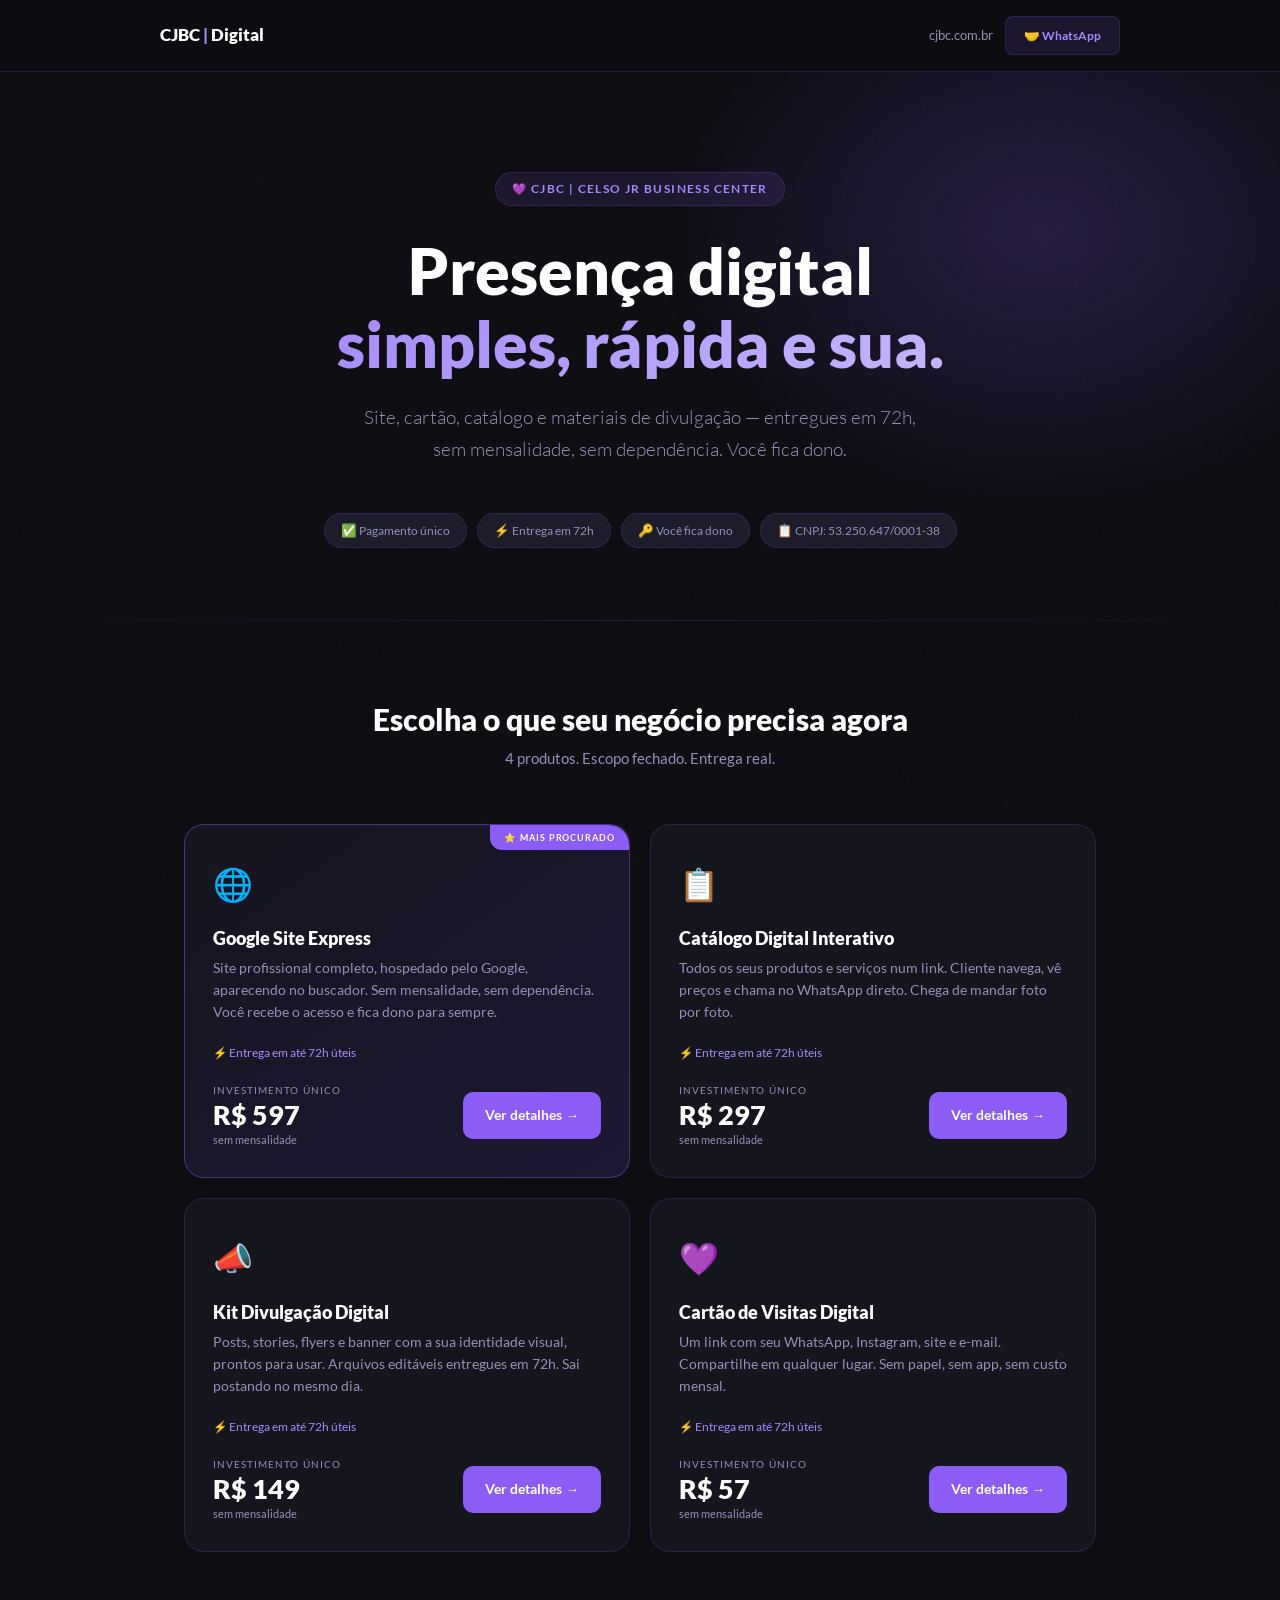
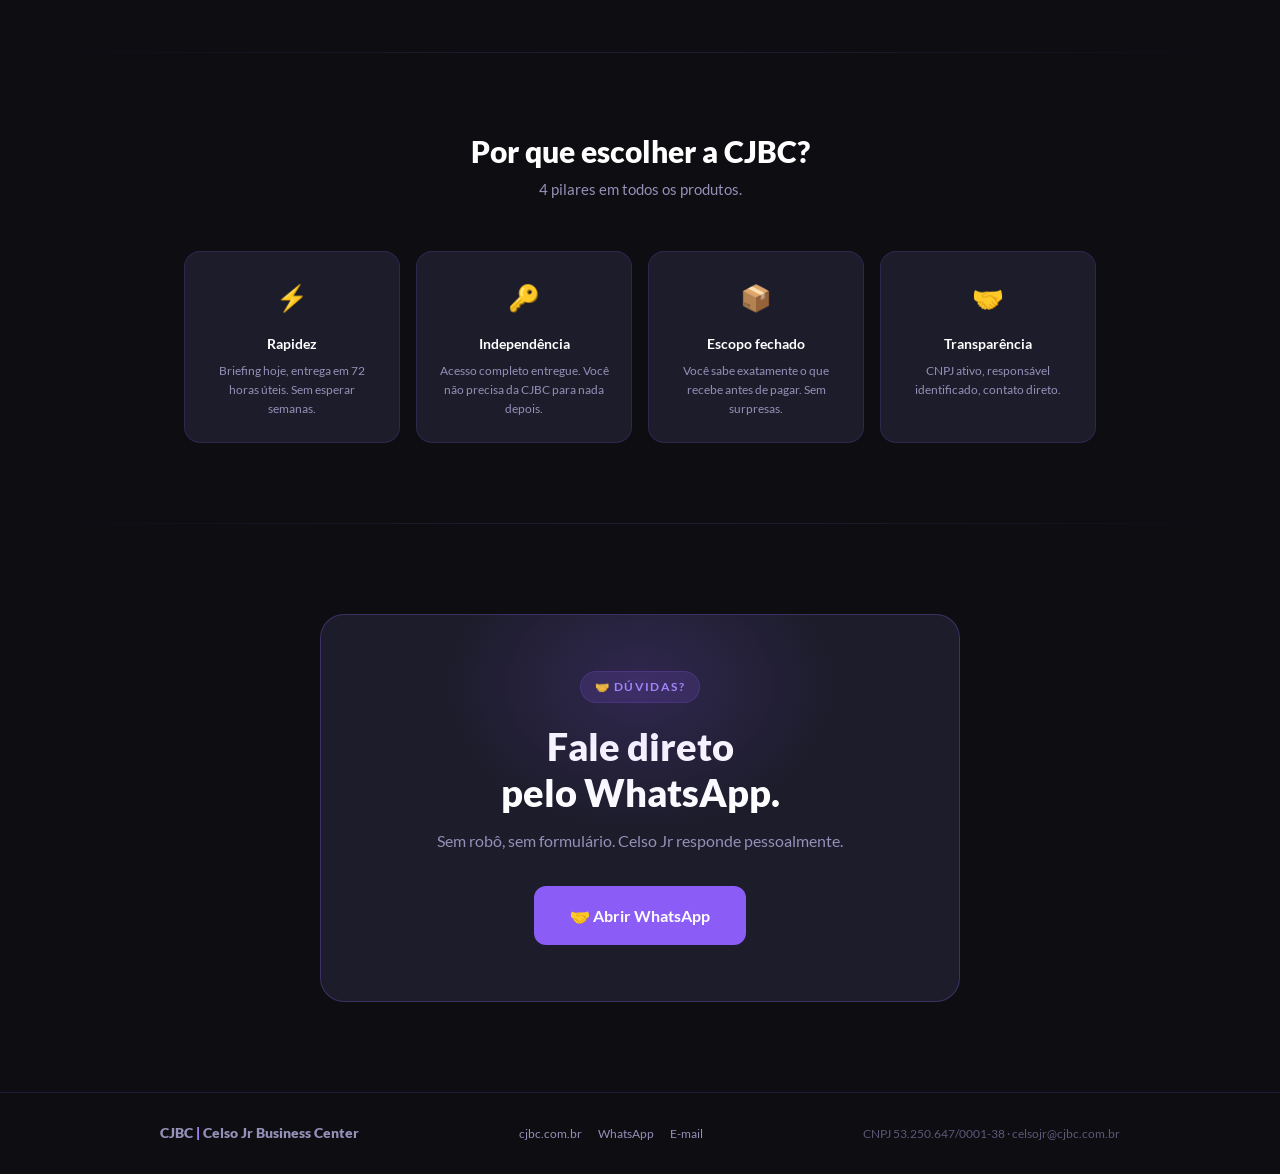
==== cjbc-digital/index.html @ 446f94c6 "Add files via upload Pacote inicial CJBC Sites - Cloudflare Pages" ====
<!DOCTYPE html>
<html lang="pt-BR">
<head>
  <meta charset="UTF-8" />
  <meta name="viewport" content="width=device-width, initial-scale=1.0" />
  <title>CJBC Digital — Produtos digitais para o seu negócio</title>
  <meta name="description" content="Site, cartão digital, catálogo e kit de divulgação. Entrega em 72h. Pagamento único. Você fica dono." />
  <style>
@font-face {
  font-family: 'Lato';
  font-style: normal;
  font-weight: 300;
  src: url('[data-uri]') format('woff2');
}
@font-face {
  font-family: 'Lato';
  font-style: normal;
  font-weight: 400;
  src: url('[data-uri]') format('woff2');
}
@font-face {
  font-family: 'Lato';
  font-style: normal;
  font-weight: 700;
  src: url('[data-uri]') format('woff2');
}
@font-face {
  font-family: 'Lato';
  font-style: normal;
  font-weight: 900;
  src: url('[data-uri]') format('woff2');
}


    *, *::before, *::after { box-sizing: border-box; margin: 0; padding: 0; }
    html { scroll-behavior: smooth; }
    body {
      font-family: 'Lato', sans-serif;
      background: #0D0D12;
      color: #E8E4FF;
      overflow-x: hidden;
      line-height: 1.7;
    }

    :root {
      --purple: #8B5CF6;
      --purple-light: #A78BFA;
      --purple-glow: rgba(139,92,246,0.35);
      --white: #FFFFFF;
      --off-white: #E8E4FF;
      --text-muted: #9490B8;
      --dark: #0D0D12;
      --dark-2: #15151E;
      --dark-3: #1C1C2A;
      --border: rgba(139,92,246,0.18);
    }

    .container { max-width: 960px; margin: 0 auto; padding: 0 24px; }
    a { text-decoration: none; color: inherit; }

    body::before {
      content: ''; position: fixed; inset: 0;
      background-image: url("data:image/svg+xml,%3Csvg viewBox='0 0 256 256' xmlns='http://www.w3.org/2000/svg'%3E%3Cfilter id='noise'%3E%3CfeTurbulence type='fractalNoise' baseFrequency='0.9' numOctaves='4' stitchTiles='stitch'/%3E%3C/filter%3E%3Crect width='100%25' height='100%25' filter='url(%23noise)' opacity='0.04'/%3E%3C/svg%3E");
      pointer-events: none; z-index: 0; opacity: 0.5;
    }

    /* NAV */
    nav {
      position: sticky; top: 0; z-index: 100;
      background: rgba(13,13,18,0.88);
      backdrop-filter: blur(18px);
      border-bottom: 1px solid var(--border);
      padding: 16px 24px;
    }
    .nav-inner {
      max-width: 960px; margin: 0 auto;
      display: flex; align-items: center; justify-content: space-between;
    }
    .nav-logo {
      font-family: 'Lato', sans-serif;
      font-weight: 900; font-size: 1.05rem; color: var(--white);
    }
    .nav-logo span { color: var(--purple-light); }
    .nav-right {
      display: flex; align-items: center; gap: 12px;
    }
    .nav-link {
      font-size: 0.8rem; color: var(--text-muted);
      transition: color 0.2s;
    }
    .nav-link:hover { color: var(--purple-light); }
    .nav-wa {
      background: rgba(139,92,246,0.12);
      border: 1px solid var(--border);
      color: var(--purple-light);
      font-size: 0.78rem; font-weight: 700;
      padding: 8px 18px; border-radius: 8px;
      transition: all 0.2s;
    }
    .nav-wa:hover { background: var(--purple); color: #fff; border-color: var(--purple); }

    /* HERO */
    .hero {
      position: relative;
      padding: 100px 24px 72px;
      text-align: center;
      overflow: hidden;
    }
    .hero-glow {
      position: absolute; top: -140px; left: 50%;
      transform: translateX(-50%);
      width: 800px; height: 600px;
      background: radial-gradient(ellipse at center, rgba(139,92,246,0.2) 0%, transparent 68%);
      pointer-events: none;
    }
    .hero-eyebrow {
      display: inline-flex; align-items: center; gap: 8px;
      background: rgba(139,92,246,0.12);
      border: 1px solid var(--border);
      color: var(--purple-light);
      font-size: 0.72rem; font-weight: 700;
      letter-spacing: 0.12em; text-transform: uppercase;
      padding: 6px 16px; border-radius: 100px;
      margin-bottom: 28px;
    }
    .hero h1 {
      font-size: clamp(2.4rem, 6vw, 4rem);
      font-weight: 900; color: var(--white);
      margin-bottom: 20px; line-height: 1.15;
    }
    .hero h1 em {
      font-style: normal;
      background: linear-gradient(135deg, var(--purple-light), #C4B5FD);
      -webkit-background-clip: text; -webkit-text-fill-color: transparent; background-clip: text;
    }
    .hero-sub {
      font-size: clamp(1rem, 2.5vw, 1.18rem);
      color: var(--text-muted); font-weight: 300;
      max-width: 560px; margin: 0 auto 48px;
    }
    .hero-pills {
      display: flex; align-items: center; gap: 10px;
      justify-content: center; flex-wrap: wrap;
      margin-bottom: 0;
    }
    .hero-pill {
      display: flex; align-items: center; gap: 6px;
      background: var(--dark-3);
      border: 1px solid var(--border);
      border-radius: 100px;
      padding: 6px 16px;
      font-size: 0.78rem; color: var(--text-muted);
    }

    /* PRODUTOS */
    .produtos-section { padding: 80px 0 100px; }
    .produtos-section h2 {
      font-family: 'Lato', sans-serif;
      font-size: clamp(1.4rem, 3.5vw, 1.9rem);
      font-weight: 900; color: var(--white);
      text-align: center; margin-bottom: 8px;
      line-height: 1.2;
    }
    .produtos-sub {
      text-align: center; color: var(--text-muted);
      font-size: 0.95rem; margin-bottom: 52px;
    }

    .produtos-grid {
      display: grid;
      grid-template-columns: repeat(2, 1fr);
      gap: 20px;
    }
    @media (max-width: 640px) {
      .produtos-grid { grid-template-columns: 1fr; }
    }

    .produto-card {
      background: var(--dark-2);
      border: 1px solid var(--border);
      border-radius: 20px;
      padding: 32px 28px 28px;
      display: flex; flex-direction: column;
      position: relative; overflow: hidden;
      transition: border-color 0.25s, transform 0.25s, box-shadow 0.25s;
    }
    .produto-card:hover {
      border-color: rgba(139,92,246,0.5);
      transform: translateY(-4px);
      box-shadow: 0 16px 48px rgba(139,92,246,0.12);
    }
    .produto-card.destaque {
      border-color: rgba(139,92,246,0.4);
      background: linear-gradient(145deg, #15151E 0%, #1C1833 100%);
    }
    .produto-card.destaque::before {
      content: '⭐ MAIS PROCURADO';
      position: absolute; top: 0; right: 0;
      background: var(--purple);
      color: #fff;
      font-size: 0.58rem; font-weight: 700;
      letter-spacing: 0.1em;
      padding: 5px 14px;
      border-radius: 0 20px 0 12px;
    }

    .produto-icon {
      font-size: 2rem; margin-bottom: 16px;
    }
    .produto-nome {
      font-family: 'Lato', sans-serif;
      font-size: 1.15rem; font-weight: 900;
      color: var(--white); margin-bottom: 8px;
      line-height: 1.2;
    }
    .produto-desc {
      font-size: 0.88rem; color: var(--text-muted);
      line-height: 1.55; margin-bottom: 20px;
      flex: 1;
    }
    .produto-entrega {
      display: inline-flex; align-items: center; gap: 5px;
      font-size: 0.72rem; color: var(--purple-light);
      margin-bottom: 20px;
    }
    .produto-footer {
      display: flex; align-items: center; justify-content: space-between;
      gap: 12px; flex-wrap: wrap;
    }
    .produto-preco {
      display: flex; flex-direction: column;
    }
    .preco-label {
      font-size: 0.65rem; color: var(--text-muted);
      text-transform: uppercase; letter-spacing: 0.1em;
    }
    .preco-valor {
      font-family: 'Lato', sans-serif;
      font-size: 1.7rem; font-weight: 900;
      color: var(--white); line-height: 1.1;
    }
    .preco-detalhe {
      font-size: 0.7rem; color: var(--text-muted);
    }
    .produto-cta {
      display: inline-flex; align-items: center; gap: 7px;
      background: var(--purple); color: #fff;
      font-family: 'Lato', sans-serif;
      font-size: 0.85rem; font-weight: 700;
      padding: 12px 22px; border-radius: 10px;
      transition: all 0.2s; white-space: nowrap;
    }
    .produto-cta:hover {
      background: var(--purple-light);
      transform: translateY(-1px);
      box-shadow: 0 6px 20px var(--purple-glow);
    }

    /* SEPARADOR */
    .section-divider {
      height: 1px;
      background: linear-gradient(to right, transparent, var(--border), transparent);
      margin: 0 24px;
    }

    /* PILARES */
    .pilares-section { padding: 80px 0; }
    .pilares-section h2 {
      font-family: 'Lato', sans-serif;
      font-size: clamp(1.4rem, 3.5vw, 1.9rem);
      font-weight: 900; color: var(--white);
      text-align: center; margin-bottom: 8px; line-height: 1.2;
    }
    .pilares-sub {
      text-align: center; color: var(--text-muted);
      font-size: 0.95rem; margin-bottom: 48px;
    }
    .pilares-grid {
      display: grid; grid-template-columns: repeat(4, 1fr); gap: 16px;
    }
    @media (max-width: 700px) {
      .pilares-grid { grid-template-columns: repeat(2, 1fr); }
    }
    .pilar {
      background: var(--dark-3);
      border: 1px solid var(--border);
      border-radius: 16px; padding: 24px 20px;
      text-align: center;
      transition: border-color 0.2s;
    }
    .pilar:hover { border-color: var(--purple); }
    .pilar-icon { font-size: 1.6rem; margin-bottom: 12px; }
    .pilar h3 {
      font-family: 'Lato', sans-serif;
      font-size: 0.9rem; font-weight: 700;
      color: var(--white); margin-bottom: 6px;
    }
    .pilar p { font-size: 0.78rem; color: var(--text-muted); line-height: 1.5; }

    /* CTA FINAL */
    .cta-section { padding: 90px 24px; text-align: center; }
    .cta-box {
      background: var(--dark-3);
      border: 1px solid rgba(139,92,246,0.3);
      border-radius: 24px; padding: 56px 40px;
      position: relative; overflow: hidden;
      max-width: 640px; margin: 0 auto;
    }
    .cta-box::before {
      content: ''; position: absolute;
      top: -80px; left: 50%; transform: translateX(-50%);
      width: 400px; height: 300px;
      background: radial-gradient(ellipse, rgba(139,92,246,0.18) 0%, transparent 70%);
      pointer-events: none;
    }
    .cta-tag {
      display: inline-block;
      background: rgba(139,92,246,0.15);
      border: 1px solid var(--border);
      color: var(--purple-light);
      font-size: 0.72rem; font-weight: 700;
      letter-spacing: 0.12em; text-transform: uppercase;
      padding: 5px 14px; border-radius: 100px; margin-bottom: 20px;
    }
    .cta-box h2 {
      font-family: 'Lato', sans-serif;
      font-size: clamp(1.6rem, 4vw, 2.4rem);
      color: var(--white); font-weight: 900;
      margin-bottom: 12px; line-height: 1.2;
    }
    .cta-box p {
      color: var(--text-muted); font-size: 1rem;
      margin-bottom: 32px;
    }
    .cta-btn {
      display: inline-flex; align-items: center; gap: 8px;
      background: var(--purple); color: #fff;
      font-family: 'Lato', sans-serif;
      font-size: 1rem; font-weight: 700;
      padding: 16px 36px; border-radius: 12px;
      transition: all 0.2s;
    }
    .cta-btn:hover {
      background: var(--purple-light);
      transform: translateY(-2px);
      box-shadow: 0 8px 30px var(--purple-glow);
    }

    /* FOOTER */
    footer {
      border-top: 1px solid var(--border);
      padding: 28px 24px;
    }
    .footer-inner {
      max-width: 960px; margin: 0 auto;
      display: flex; align-items: center; justify-content: space-between;
      flex-wrap: wrap; gap: 12px;
    }
    .footer-logo {
      font-family: 'Lato', sans-serif;
      font-weight: 900; font-size: 0.9rem; color: var(--text-muted);
    }
    .footer-logo span { color: var(--purple-light); }
    footer p { font-size: 0.75rem; color: #5C5878; }
    .footer-links { display: flex; gap: 16px; }
    .footer-links a {
      font-size: 0.78rem; color: var(--text-muted);
      transition: color 0.2s;
    }
    .footer-links a:hover { color: var(--purple-light); }

    /* ANIMAÇÕES */
    @keyframes fadeUp {
      from { opacity: 0; transform: translateY(24px); }
      to   { opacity: 1; transform: translateY(0); }
    }
    .hero > * { animation: fadeUp 0.6s ease both; }
    .hero .hero-eyebrow { animation-delay: 0.05s; }
    .hero h1             { animation-delay: 0.15s; }
    .hero .hero-sub      { animation-delay: 0.25s; }
    .hero .hero-pills    { animation-delay: 0.35s; }

    @media (max-width: 600px) {
      .cta-box { padding: 40px 22px; }
      .hero { padding: 72px 24px 56px; }
      .nav-link { display: none; }
    }
  </style>
</head>
<body>

<!-- NAV -->
<nav>
  <div class="nav-inner">
    <div class="nav-logo">CJBC <span>|</span> Digital</div>
    <div class="nav-right">
      <a class="nav-link" href="https://www.cjbc.com.br" target="_blank" rel="noopener">cjbc.com.br</a>
      <a class="nav-wa"
         href="https://wa.me/5531972219836?text=Ol%C3%A1%21+Vim+pelo+site+digital.cjbc.com.br"
         target="_blank" rel="noopener">
        🤝 WhatsApp
      </a>
    </div>
  </div>
</nav>

<!-- HERO -->
<section class="hero">
  <div class="hero-glow"></div>
  <div class="hero-eyebrow">💜 CJBC | Celso Jr Business Center</div>
  <h1>Presença digital<br /><em>simples, rápida e sua.</em></h1>
  <p class="hero-sub">
    Site, cartão, catálogo e materiais de divulgação —
    entregues em 72h, sem mensalidade, sem dependência.
    Você fica dono.
  </p>
  <div class="hero-pills">
    <div class="hero-pill">✅ Pagamento único</div>
    <div class="hero-pill">⚡ Entrega em 72h</div>
    <div class="hero-pill">🔑 Você fica dono</div>
    <div class="hero-pill">📋 CNPJ: 53.250.647/0001-38</div>
  </div>
</section>

<div class="section-divider"></div>

<!-- PRODUTOS -->
<section class="produtos-section">
  <div class="container">
    <h2>Escolha o que seu negócio precisa agora</h2>
    <p class="produtos-sub">4 produtos. Escopo fechado. Entrega real.</p>

    <div class="produtos-grid">

      <!-- Google Site Express -->
      <div class="produto-card destaque">
        <div class="produto-icon">🌐</div>
        <div class="produto-nome">Google Site Express</div>
        <p class="produto-desc">
          Site profissional completo, hospedado pelo Google, aparecendo no buscador.
          Sem mensalidade, sem dependência. Você recebe o acesso e fica dono para sempre.
        </p>
        <div class="produto-entrega">⚡ Entrega em até 72h úteis</div>
        <div class="produto-footer">
          <div class="produto-preco">
            <span class="preco-label">Investimento único</span>
            <span class="preco-valor">R$ 597</span>
            <span class="preco-detalhe">sem mensalidade</span>
          </div>
          <a class="produto-cta"
             href="https://digital.cjbc.com.br/googlesiteexpress?utm_source=hub&utm_medium=card&utm_campaign=google-site-express"
             target="_blank" rel="noopener">
            Ver detalhes →
          </a>
        </div>
      </div>

      <!-- Catálogo Digital -->
      <div class="produto-card">
        <div class="produto-icon">📋</div>
        <div class="produto-nome">Catálogo Digital Interativo</div>
        <p class="produto-desc">
          Todos os seus produtos e serviços num link. Cliente navega, vê preços
          e chama no WhatsApp direto. Chega de mandar foto por foto.
        </p>
        <div class="produto-entrega">⚡ Entrega em até 72h úteis</div>
        <div class="produto-footer">
          <div class="produto-preco">
            <span class="preco-label">Investimento único</span>
            <span class="preco-valor">R$ 297</span>
            <span class="preco-detalhe">sem mensalidade</span>
          </div>
          <a class="produto-cta"
             href="https://digital.cjbc.com.br/catalogo-digital?utm_source=hub&utm_medium=card&utm_campaign=catalogo-digital"
             target="_blank" rel="noopener">
            Ver detalhes →
          </a>
        </div>
      </div>

      <!-- Kit Divulgação -->
      <div class="produto-card">
        <div class="produto-icon">📣</div>
        <div class="produto-nome">Kit Divulgação Digital</div>
        <p class="produto-desc">
          Posts, stories, flyers e banner com a sua identidade visual, prontos para usar.
          Arquivos editáveis entregues em 72h. Sai postando no mesmo dia.
        </p>
        <div class="produto-entrega">⚡ Entrega em até 72h úteis</div>
        <div class="produto-footer">
          <div class="produto-preco">
            <span class="preco-label">Investimento único</span>
            <span class="preco-valor">R$ 149</span>
            <span class="preco-detalhe">sem mensalidade</span>
          </div>
          <a class="produto-cta"
             href="https://digital.cjbc.com.br/kit-divulgacao?utm_source=hub&utm_medium=card&utm_campaign=kit-divulgacao"
             target="_blank" rel="noopener">
            Ver detalhes →
          </a>
        </div>
      </div>

      <!-- Cartão Digital -->
      <div class="produto-card">
        <div class="produto-icon">💜</div>
        <div class="produto-nome">Cartão de Visitas Digital</div>
        <p class="produto-desc">
          Um link com seu WhatsApp, Instagram, site e e-mail.
          Compartilhe em qualquer lugar. Sem papel, sem app,
          sem custo mensal.
        </p>
        <div class="produto-entrega">⚡ Entrega em até 72h úteis</div>
        <div class="produto-footer">
          <div class="produto-preco">
            <span class="preco-label">Investimento único</span>
            <span class="preco-valor">R$ 57</span>
            <span class="preco-detalhe">sem mensalidade</span>
          </div>
          <a class="produto-cta"
             href="https://digital.cjbc.com.br/cartao-digital?utm_source=hub&utm_medium=card&utm_campaign=cartao-digital"
             target="_blank" rel="noopener">
            Ver detalhes →
          </a>
        </div>
      </div>

    </div>
  </div>
</section>

<div class="section-divider"></div>

<!-- PILARES -->
<section class="pilares-section">
  <div class="container">
    <h2>Por que escolher a CJBC?</h2>
    <p class="pilares-sub">4 pilares em todos os produtos.</p>
    <div class="pilares-grid">
      <div class="pilar">
        <div class="pilar-icon">⚡</div>
        <h3>Rapidez</h3>
        <p>Briefing hoje, entrega em 72 horas úteis. Sem esperar semanas.</p>
      </div>
      <div class="pilar">
        <div class="pilar-icon">🔑</div>
        <h3>Independência</h3>
        <p>Acesso completo entregue. Você não precisa da CJBC para nada depois.</p>
      </div>
      <div class="pilar">
        <div class="pilar-icon">📦</div>
        <h3>Escopo fechado</h3>
        <p>Você sabe exatamente o que recebe antes de pagar. Sem surpresas.</p>
      </div>
      <div class="pilar">
        <div class="pilar-icon">🤝</div>
        <h3>Transparência</h3>
        <p>CNPJ ativo, responsável identificado, contato direto.</p>
      </div>
    </div>
  </div>
</section>

<div class="section-divider"></div>

<!-- CTA FINAL -->
<section class="cta-section">
  <div class="cta-box">
    <div class="cta-tag">🤝 Dúvidas?</div>
    <h2>Fale direto<br />pelo WhatsApp.</h2>
    <p>Sem robô, sem formulário. Celso Jr responde pessoalmente.</p>
    <a class="cta-btn"
       href="https://wa.me/5531972219836?text=Ol%C3%A1%21+Vim+pelo+site+digital.cjbc.com.br+e+tenho+uma+d%C3%BAvida"
       target="_blank" rel="noopener">
      🤝 Abrir WhatsApp
    </a>
  </div>
</section>

<!-- FOOTER -->
<footer>
  <div class="footer-inner">
    <div class="footer-logo">CJBC <span>|</span> Celso Jr Business Center</div>
    <div class="footer-links">
      <a href="https://www.cjbc.com.br" target="_blank" rel="noopener">cjbc.com.br</a>
      <a href="https://wa.me/5531972219836" target="_blank" rel="noopener">WhatsApp</a>
      <a href="mailto:celsojr@cjbc.com.br">E-mail</a>
    </div>
    <p>CNPJ 53.250.647/0001-38 · celsojr@cjbc.com.br</p>
  </div>
</footer>

</body>
</html>
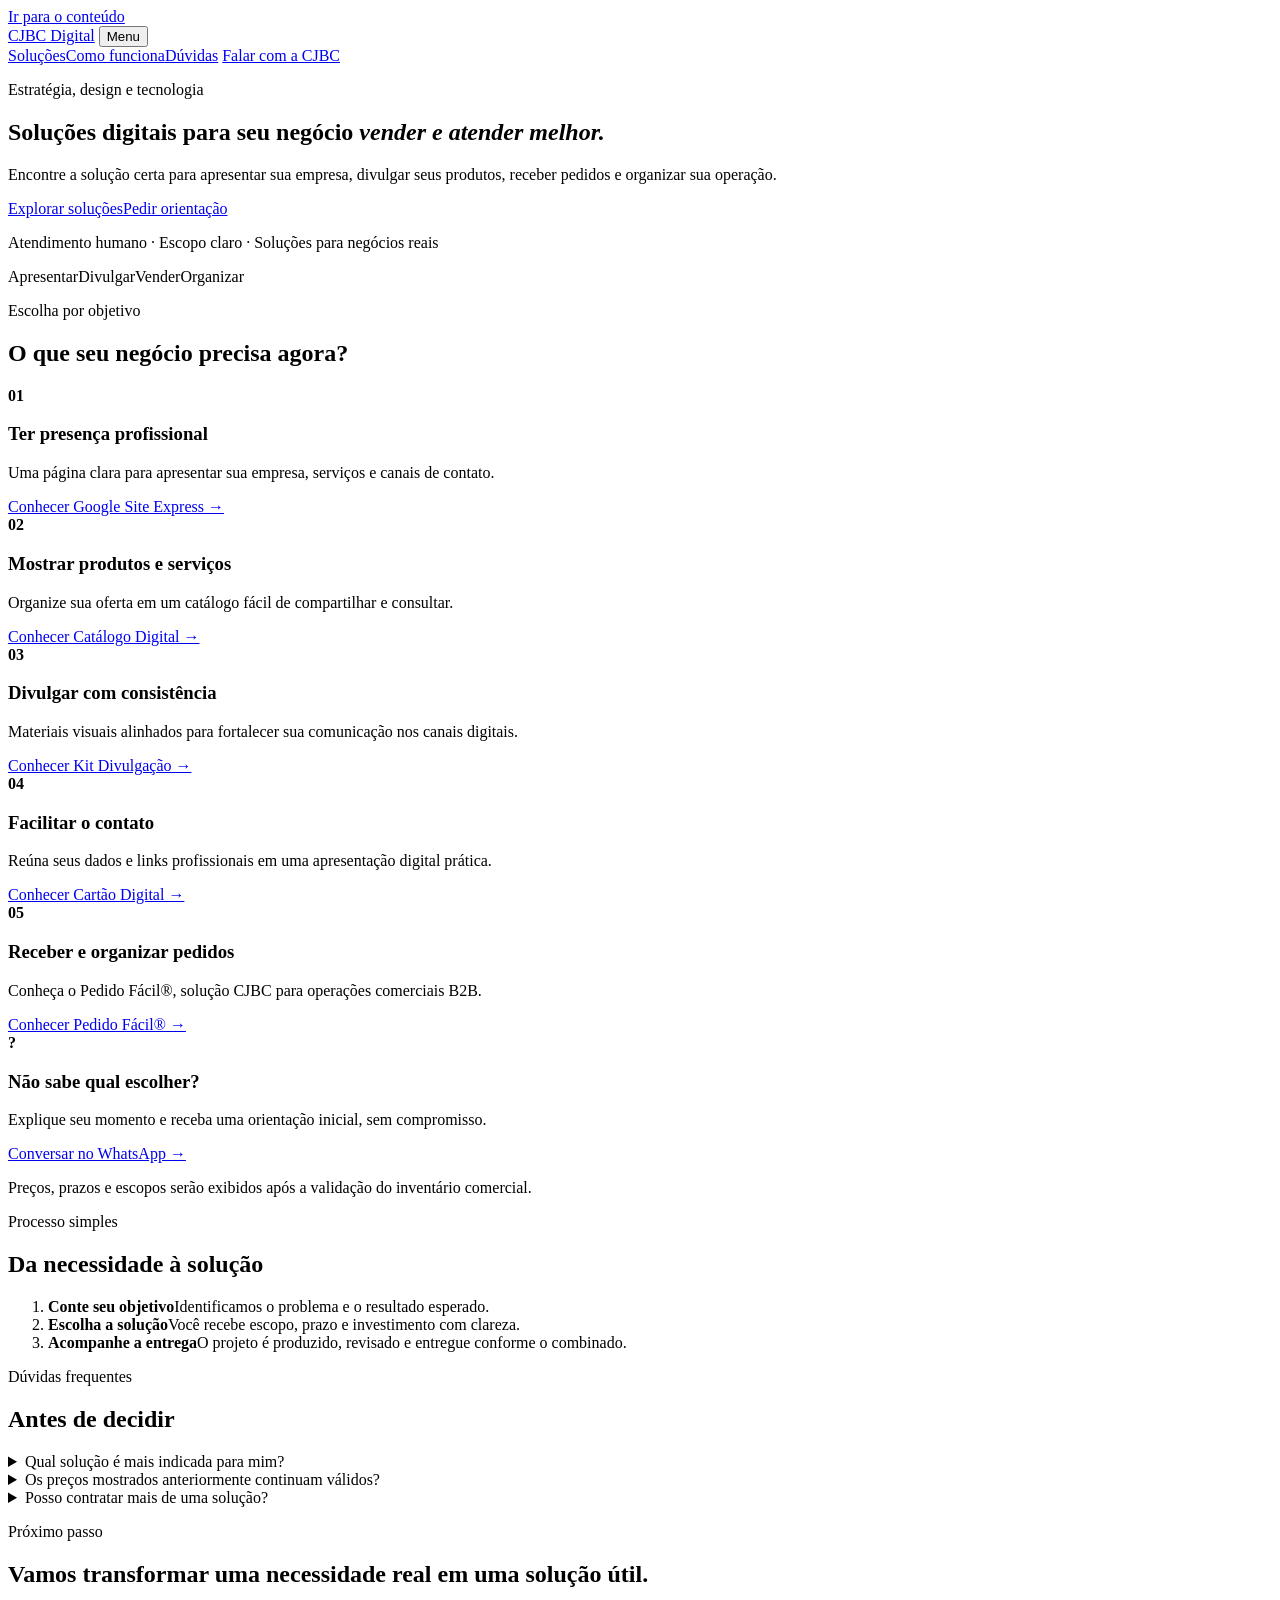
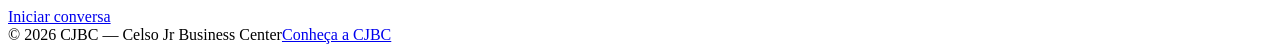
==== commit 5d92c483: "Portal Digital V2: atualizar index.html" ====
--- a/cjbc-digital/index.html
+++ b/cjbc-digital/index.html
@@ -1,594 +1,70 @@
-<!DOCTYPE html>
+<!doctype html>
 <html lang="pt-BR">
 <head>
-  <meta charset="UTF-8" />
-  <meta name="viewport" content="width=device-width, initial-scale=1.0" />
-  <title>CJBC Digital — Produtos digitais para o seu negócio</title>
-  <meta name="description" content="Site, cartão digital, catálogo e kit de divulgação. Entrega em 72h. Pagamento único. Você fica dono." />
-  <style>
-@font-face {
-  font-family: 'Lato';
-  font-style: normal;
-  font-weight: 300;
-  src: url('[data-uri]') format('woff2');
-}
-@font-face {
-  font-family: 'Lato';
-  font-style: normal;
-  font-weight: 400;
-  src: url('[data-uri]') format('woff2');
-}
-@font-face {
-  font-family: 'Lato';
-  font-style: normal;
-  font-weight: 700;
-  src: url('[data-uri]') format('woff2');
-}
-@font-face {
-  font-family: 'Lato';
-  font-style: normal;
-  font-weight: 900;
-  src: url('[data-uri]') format('woff2');
-}
-
-
-    *, *::before, *::after { box-sizing: border-box; margin: 0; padding: 0; }
-    html { scroll-behavior: smooth; }
-    body {
-      font-family: 'Lato', sans-serif;
-      background: #0D0D12;
-      color: #E8E4FF;
-      overflow-x: hidden;
-      line-height: 1.7;
-    }
-
-    :root {
-      --purple: #8B5CF6;
-      --purple-light: #A78BFA;
-      --purple-glow: rgba(139,92,246,0.35);
-      --white: #FFFFFF;
-      --off-white: #E8E4FF;
-      --text-muted: #9490B8;
-      --dark: #0D0D12;
-      --dark-2: #15151E;
-      --dark-3: #1C1C2A;
-      --border: rgba(139,92,246,0.18);
-    }
-
-    .container { max-width: 960px; margin: 0 auto; padding: 0 24px; }
-    a { text-decoration: none; color: inherit; }
-
-    body::before {
-      content: ''; position: fixed; inset: 0;
-      background-image: url("data:image/svg+xml,%3Csvg viewBox='0 0 256 256' xmlns='http://www.w3.org/2000/svg'%3E%3Cfilter id='noise'%3E%3CfeTurbulence type='fractalNoise' baseFrequency='0.9' numOctaves='4' stitchTiles='stitch'/%3E%3C/filter%3E%3Crect width='100%25' height='100%25' filter='url(%23noise)' opacity='0.04'/%3E%3C/svg%3E");
-      pointer-events: none; z-index: 0; opacity: 0.5;
-    }
-
-    /* NAV */
-    nav {
-      position: sticky; top: 0; z-index: 100;
-      background: rgba(13,13,18,0.88);
-      backdrop-filter: blur(18px);
-      border-bottom: 1px solid var(--border);
-      padding: 16px 24px;
-    }
-    .nav-inner {
-      max-width: 960px; margin: 0 auto;
-      display: flex; align-items: center; justify-content: space-between;
-    }
-    .nav-logo {
-      font-family: 'Lato', sans-serif;
-      font-weight: 900; font-size: 1.05rem; color: var(--white);
-    }
-    .nav-logo span { color: var(--purple-light); }
-    .nav-right {
-      display: flex; align-items: center; gap: 12px;
-    }
-    .nav-link {
-      font-size: 0.8rem; color: var(--text-muted);
-      transition: color 0.2s;
-    }
-    .nav-link:hover { color: var(--purple-light); }
-    .nav-wa {
-      background: rgba(139,92,246,0.12);
-      border: 1px solid var(--border);
-      color: var(--purple-light);
-      font-size: 0.78rem; font-weight: 700;
-      padding: 8px 18px; border-radius: 8px;
-      transition: all 0.2s;
-    }
-    .nav-wa:hover { background: var(--purple); color: #fff; border-color: var(--purple); }
-
-    /* HERO */
-    .hero {
-      position: relative;
-      padding: 100px 24px 72px;
-      text-align: center;
-      overflow: hidden;
-    }
-    .hero-glow {
-      position: absolute; top: -140px; left: 50%;
-      transform: translateX(-50%);
-      width: 800px; height: 600px;
-      background: radial-gradient(ellipse at center, rgba(139,92,246,0.2) 0%, transparent 68%);
-      pointer-events: none;
-    }
-    .hero-eyebrow {
-      display: inline-flex; align-items: center; gap: 8px;
-      background: rgba(139,92,246,0.12);
-      border: 1px solid var(--border);
-      color: var(--purple-light);
-      font-size: 0.72rem; font-weight: 700;
-      letter-spacing: 0.12em; text-transform: uppercase;
-      padding: 6px 16px; border-radius: 100px;
-      margin-bottom: 28px;
-    }
-    .hero h1 {
-      font-size: clamp(2.4rem, 6vw, 4rem);
-      font-weight: 900; color: var(--white);
-      margin-bottom: 20px; line-height: 1.15;
-    }
-    .hero h1 em {
-      font-style: normal;
-      background: linear-gradient(135deg, var(--purple-light), #C4B5FD);
-      -webkit-background-clip: text; -webkit-text-fill-color: transparent; background-clip: text;
-    }
-    .hero-sub {
-      font-size: clamp(1rem, 2.5vw, 1.18rem);
-      color: var(--text-muted); font-weight: 300;
-      max-width: 560px; margin: 0 auto 48px;
-    }
-    .hero-pills {
-      display: flex; align-items: center; gap: 10px;
-      justify-content: center; flex-wrap: wrap;
-      margin-bottom: 0;
-    }
-    .hero-pill {
-      display: flex; align-items: center; gap: 6px;
-      background: var(--dark-3);
-      border: 1px solid var(--border);
-      border-radius: 100px;
-      padding: 6px 16px;
-      font-size: 0.78rem; color: var(--text-muted);
-    }
-
-    /* PRODUTOS */
-    .produtos-section { padding: 80px 0 100px; }
-    .produtos-section h2 {
-      font-family: 'Lato', sans-serif;
-      font-size: clamp(1.4rem, 3.5vw, 1.9rem);
-      font-weight: 900; color: var(--white);
-      text-align: center; margin-bottom: 8px;
-      line-height: 1.2;
-    }
-    .produtos-sub {
-      text-align: center; color: var(--text-muted);
-      font-size: 0.95rem; margin-bottom: 52px;
-    }
-
-    .produtos-grid {
-      display: grid;
-      grid-template-columns: repeat(2, 1fr);
-      gap: 20px;
-    }
-    @media (max-width: 640px) {
-      .produtos-grid { grid-template-columns: 1fr; }
-    }
-
-    .produto-card {
-      background: var(--dark-2);
-      border: 1px solid var(--border);
-      border-radius: 20px;
-      padding: 32px 28px 28px;
-      display: flex; flex-direction: column;
-      position: relative; overflow: hidden;
-      transition: border-color 0.25s, transform 0.25s, box-shadow 0.25s;
-    }
-    .produto-card:hover {
-      border-color: rgba(139,92,246,0.5);
-      transform: translateY(-4px);
-      box-shadow: 0 16px 48px rgba(139,92,246,0.12);
-    }
-    .produto-card.destaque {
-      border-color: rgba(139,92,246,0.4);
-      background: linear-gradient(145deg, #15151E 0%, #1C1833 100%);
-    }
-    .produto-card.destaque::before {
-      content: '⭐ MAIS PROCURADO';
-      position: absolute; top: 0; right: 0;
-      background: var(--purple);
-      color: #fff;
-      font-size: 0.58rem; font-weight: 700;
-      letter-spacing: 0.1em;
-      padding: 5px 14px;
-      border-radius: 0 20px 0 12px;
-    }
-
-    .produto-icon {
-      font-size: 2rem; margin-bottom: 16px;
-    }
-    .produto-nome {
-      font-family: 'Lato', sans-serif;
-      font-size: 1.15rem; font-weight: 900;
-      color: var(--white); margin-bottom: 8px;
-      line-height: 1.2;
-    }
-    .produto-desc {
-      font-size: 0.88rem; color: var(--text-muted);
-      line-height: 1.55; margin-bottom: 20px;
-      flex: 1;
-    }
-    .produto-entrega {
-      display: inline-flex; align-items: center; gap: 5px;
-      font-size: 0.72rem; color: var(--purple-light);
-      margin-bottom: 20px;
-    }
-    .produto-footer {
-      display: flex; align-items: center; justify-content: space-between;
-      gap: 12px; flex-wrap: wrap;
-    }
-    .produto-preco {
-      display: flex; flex-direction: column;
-    }
-    .preco-label {
-      font-size: 0.65rem; color: var(--text-muted);
-      text-transform: uppercase; letter-spacing: 0.1em;
-    }
-    .preco-valor {
-      font-family: 'Lato', sans-serif;
-      font-size: 1.7rem; font-weight: 900;
-      color: var(--white); line-height: 1.1;
-    }
-    .preco-detalhe {
-      font-size: 0.7rem; color: var(--text-muted);
-    }
-    .produto-cta {
-      display: inline-flex; align-items: center; gap: 7px;
-      background: var(--purple); color: #fff;
-      font-family: 'Lato', sans-serif;
-      font-size: 0.85rem; font-weight: 700;
-      padding: 12px 22px; border-radius: 10px;
-      transition: all 0.2s; white-space: nowrap;
-    }
-    .produto-cta:hover {
-      background: var(--purple-light);
-      transform: translateY(-1px);
-      box-shadow: 0 6px 20px var(--purple-glow);
-    }
-
-    /* SEPARADOR */
-    .section-divider {
-      height: 1px;
-      background: linear-gradient(to right, transparent, var(--border), transparent);
-      margin: 0 24px;
-    }
-
-    /* PILARES */
-    .pilares-section { padding: 80px 0; }
-    .pilares-section h2 {
-      font-family: 'Lato', sans-serif;
-      font-size: clamp(1.4rem, 3.5vw, 1.9rem);
-      font-weight: 900; color: var(--white);
-      text-align: center; margin-bottom: 8px; line-height: 1.2;
-    }
-    .pilares-sub {
-      text-align: center; color: var(--text-muted);
-      font-size: 0.95rem; margin-bottom: 48px;
-    }
-    .pilares-grid {
-      display: grid; grid-template-columns: repeat(4, 1fr); gap: 16px;
-    }
-    @media (max-width: 700px) {
-      .pilares-grid { grid-template-columns: repeat(2, 1fr); }
-    }
-    .pilar {
-      background: var(--dark-3);
-      border: 1px solid var(--border);
-      border-radius: 16px; padding: 24px 20px;
-      text-align: center;
-      transition: border-color 0.2s;
-    }
-    .pilar:hover { border-color: var(--purple); }
-    .pilar-icon { font-size: 1.6rem; margin-bottom: 12px; }
-    .pilar h3 {
-      font-family: 'Lato', sans-serif;
-      font-size: 0.9rem; font-weight: 700;
-      color: var(--white); margin-bottom: 6px;
-    }
-    .pilar p { font-size: 0.78rem; color: var(--text-muted); line-height: 1.5; }
-
-    /* CTA FINAL */
-    .cta-section { padding: 90px 24px; text-align: center; }
-    .cta-box {
-      background: var(--dark-3);
-      border: 1px solid rgba(139,92,246,0.3);
-      border-radius: 24px; padding: 56px 40px;
-      position: relative; overflow: hidden;
-      max-width: 640px; margin: 0 auto;
-    }
-    .cta-box::before {
-      content: ''; position: absolute;
-      top: -80px; left: 50%; transform: translateX(-50%);
-      width: 400px; height: 300px;
-      background: radial-gradient(ellipse, rgba(139,92,246,0.18) 0%, transparent 70%);
-      pointer-events: none;
-    }
-    .cta-tag {
-      display: inline-block;
-      background: rgba(139,92,246,0.15);
-      border: 1px solid var(--border);
-      color: var(--purple-light);
-      font-size: 0.72rem; font-weight: 700;
-      letter-spacing: 0.12em; text-transform: uppercase;
-      padding: 5px 14px; border-radius: 100px; margin-bottom: 20px;
-    }
-    .cta-box h2 {
-      font-family: 'Lato', sans-serif;
-      font-size: clamp(1.6rem, 4vw, 2.4rem);
-      color: var(--white); font-weight: 900;
-      margin-bottom: 12px; line-height: 1.2;
-    }
-    .cta-box p {
-      color: var(--text-muted); font-size: 1rem;
-      margin-bottom: 32px;
-    }
-    .cta-btn {
-      display: inline-flex; align-items: center; gap: 8px;
-      background: var(--purple); color: #fff;
-      font-family: 'Lato', sans-serif;
-      font-size: 1rem; font-weight: 700;
-      padding: 16px 36px; border-radius: 12px;
-      transition: all 0.2s;
-    }
-    .cta-btn:hover {
-      background: var(--purple-light);
-      transform: translateY(-2px);
-      box-shadow: 0 8px 30px var(--purple-glow);
-    }
-
-    /* FOOTER */
-    footer {
-      border-top: 1px solid var(--border);
-      padding: 28px 24px;
-    }
-    .footer-inner {
-      max-width: 960px; margin: 0 auto;
-      display: flex; align-items: center; justify-content: space-between;
-      flex-wrap: wrap; gap: 12px;
-    }
-    .footer-logo {
-      font-family: 'Lato', sans-serif;
-      font-weight: 900; font-size: 0.9rem; color: var(--text-muted);
-    }
-    .footer-logo span { color: var(--purple-light); }
-    footer p { font-size: 0.75rem; color: #5C5878; }
-    .footer-links { display: flex; gap: 16px; }
-    .footer-links a {
-      font-size: 0.78rem; color: var(--text-muted);
-      transition: color 0.2s;
-    }
-    .footer-links a:hover { color: var(--purple-light); }
-
-    /* ANIMAÇÕES */
-    @keyframes fadeUp {
-      from { opacity: 0; transform: translateY(24px); }
-      to   { opacity: 1; transform: translateY(0); }
-    }
-    .hero > * { animation: fadeUp 0.6s ease both; }
-    .hero .hero-eyebrow { animation-delay: 0.05s; }
-    .hero h1             { animation-delay: 0.15s; }
-    .hero .hero-sub      { animation-delay: 0.25s; }
-    .hero .hero-pills    { animation-delay: 0.35s; }
-
-    @media (max-width: 600px) {
-      .cta-box { padding: 40px 22px; }
-      .hero { padding: 72px 24px 56px; }
-      .nav-link { display: none; }
-    }
-  </style>
+  <meta charset="utf-8">
+  <meta name="viewport" content="width=device-width,initial-scale=1">
+  <title>CJBC Digital — Soluções digitais para vender e atender melhor</title>
+  <meta name="description" content="Sites, catálogos, materiais de divulgação e soluções digitais para pequenos negócios venderem, atenderem e crescerem com mais organização.">
+  <link rel="canonical" href="https://digital.cjbc.com.br/">
+  <meta property="og:title" content="CJBC Digital — Soluções digitais para negócios reais">
+  <meta property="og:description" content="Escolha a solução adequada para apresentar, divulgar, vender ou organizar seu negócio.">
+  <meta property="og:url" content="https://digital.cjbc.com.br/">
+  <meta property="og:type" content="website">
+  <meta name="theme-color" content="#070b16">
+  <link rel="stylesheet" href="/styles.css">
+  <script type="application/ld+json">
+  {"@context":"https://schema.org","@graph":[{"@type":"Organization","@id":"https://cjbc.com.br/#organization","name":"CJBC","url":"https://cjbc.com.br/"},{"@type":"WebSite","@id":"https://digital.cjbc.com.br/#website","url":"https://digital.cjbc.com.br/","name":"CJBC Digital","publisher":{"@id":"https://cjbc.com.br/#organization"}}]}
+  </script>
 </head>
 <body>
+  <a class="skip" href="#conteudo">Ir para o conteúdo</a>
+  <header class="header">
+    <a class="brand" href="/" aria-label="CJBC Digital — início"><span>CJBC</span> Digital</a>
+    <button class="menu" aria-expanded="false" aria-controls="nav">Menu</button>
+    <nav id="nav" aria-label="Navegação principal">
+      <a href="#solucoes">Soluções</a><a href="#como-funciona">Como funciona</a><a href="#duvidas">Dúvidas</a>
+      <a class="button small" data-event="whatsapp_header" href="https://wa.me/5531972219836?text=Ol%C3%A1%21+Vim+pelo+Portal+CJBC+Digital">Falar com a CJBC</a>
+    </nav>
+  </header>
 
-<!-- NAV -->
-<nav>
-  <div class="nav-inner">
-    <div class="nav-logo">CJBC <span>|</span> Digital</div>
-    <div class="nav-right">
-      <a class="nav-link" href="https://www.cjbc.com.br" target="_blank" rel="noopener">cjbc.com.br</a>
-      <a class="nav-wa"
-         href="https://wa.me/5531972219836?text=Ol%C3%A1%21+Vim+pelo+site+digital.cjbc.com.br"
-         target="_blank" rel="noopener">
-        🤝 WhatsApp
-      </a>
-    </div>
-  </div>
-</nav>
+  <main id="conteudo">
+    <section class="hero">
+      <div class="wrap hero-grid">
+        <div>
+          <p class="eyebrow">Estratégia, design e tecnologia</p>
+          <h1>Soluções digitais para seu negócio <em>vender e atender melhor.</em></h1>
+          <p class="lead">Encontre a solução certa para apresentar sua empresa, divulgar seus produtos, receber pedidos e organizar sua operação.</p>
+          <div class="actions"><a class="button" href="#solucoes">Explorar soluções</a><a class="button ghost" data-event="whatsapp_hero" href="https://wa.me/5531972219836?text=Ol%C3%A1%21+Preciso+de+ajuda+para+escolher+uma+solu%C3%A7%C3%A3o">Pedir orientação</a></div>
+          <p class="micro">Atendimento humano · Escopo claro · Soluções para negócios reais</p>
+        </div>
+        <aside class="hero-card" aria-label="Categorias de soluções">
+          <span>Apresentar</span><span>Divulgar</span><span>Vender</span><span>Organizar</span>
+        </aside>
+      </div>
+    </section>
 
-<!-- HERO -->
-<section class="hero">
-  <div class="hero-glow"></div>
-  <div class="hero-eyebrow">💜 CJBC | Celso Jr Business Center</div>
-  <h1>Presença digital<br /><em>simples, rápida e sua.</em></h1>
-  <p class="hero-sub">
-    Site, cartão, catálogo e materiais de divulgação —
-    entregues em 72h, sem mensalidade, sem dependência.
-    Você fica dono.
-  </p>
-  <div class="hero-pills">
-    <div class="hero-pill">✅ Pagamento único</div>
-    <div class="hero-pill">⚡ Entrega em 72h</div>
-    <div class="hero-pill">🔑 Você fica dono</div>
-    <div class="hero-pill">📋 CNPJ: 53.250.647/0001-38</div>
-  </div>
-</section>
+    <section class="section" id="solucoes">
+      <div class="wrap">
+        <p class="eyebrow">Escolha por objetivo</p><h2>O que seu negócio precisa agora?</h2>
+        <div class="grid">
+          <article class="card"><b>01</b><h3>Ter presença profissional</h3><p>Uma página clara para apresentar sua empresa, serviços e canais de contato.</p><a href="/googlesiteexpress/">Conhecer Google Site Express →</a></article>
+          <article class="card"><b>02</b><h3>Mostrar produtos e serviços</h3><p>Organize sua oferta em um catálogo fácil de compartilhar e consultar.</p><a href="/catalogodigital/">Conhecer Catálogo Digital →</a></article>
+          <article class="card"><b>03</b><h3>Divulgar com consistência</h3><p>Materiais visuais alinhados para fortalecer sua comunicação nos canais digitais.</p><a href="/kitdivulgacao/">Conhecer Kit Divulgação →</a></article>
+          <article class="card"><b>04</b><h3>Facilitar o contato</h3><p>Reúna seus dados e links profissionais em uma apresentação digital prática.</p><a href="/cartaodigital/">Conhecer Cartão Digital →</a></article>
+          <article class="card featured"><b>05</b><h3>Receber e organizar pedidos</h3><p>Conheça o Pedido Fácil®, solução CJBC para operações comerciais B2B.</p><a href="https://pedidofacil.cjbc.com.br/">Conhecer Pedido Fácil® →</a></article>
+          <article class="card advisory"><b>?</b><h3>Não sabe qual escolher?</h3><p>Explique seu momento e receba uma orientação inicial, sem compromisso.</p><a data-event="whatsapp_cards" href="https://wa.me/5531972219836?text=Ol%C3%A1%21+Quero+ajuda+para+escolher+uma+solu%C3%A7%C3%A3o">Conversar no WhatsApp →</a></article>
+        </div>
+        <p class="validation">Preços, prazos e escopos serão exibidos após a validação do inventário comercial.</p>
+      </div>
+    </section>
 
-<div class="section-divider"></div>
+    <section class="section alt" id="como-funciona"><div class="wrap"><p class="eyebrow">Processo simples</p><h2>Da necessidade à solução</h2><ol class="steps"><li><strong>Conte seu objetivo</strong><span>Identificamos o problema e o resultado esperado.</span></li><li><strong>Escolha a solução</strong><span>Você recebe escopo, prazo e investimento com clareza.</span></li><li><strong>Acompanhe a entrega</strong><span>O projeto é produzido, revisado e entregue conforme o combinado.</span></li></ol></div></section>
 
-<!-- PRODUTOS -->
-<section class="produtos-section">
-  <div class="container">
-    <h2>Escolha o que seu negócio precisa agora</h2>
-    <p class="produtos-sub">4 produtos. Escopo fechado. Entrega real.</p>
+    <section class="section" id="duvidas"><div class="wrap narrow"><p class="eyebrow">Dúvidas frequentes</p><h2>Antes de decidir</h2><details><summary>Qual solução é mais indicada para mim?</summary><p>Depende do objetivo atual: presença, divulgação, apresentação de produtos ou organização de pedidos. A CJBC pode orientar a escolha inicial.</p></details><details><summary>Os preços mostrados anteriormente continuam válidos?</summary><p>Os valores estão em revisão. Toda contratação deve considerar a proposta comercial vigente e o escopo confirmado.</p></details><details><summary>Posso contratar mais de uma solução?</summary><p>Sim. As soluções podem ser combinadas quando isso fizer sentido para o seu negócio, sem adicionar recursos desnecessários.</p></details></div></section>
 
-    <div class="produtos-grid">
-
-      <!-- Google Site Express -->
-      <div class="produto-card destaque">
-        <div class="produto-icon">🌐</div>
-        <div class="produto-nome">Google Site Express</div>
-        <p class="produto-desc">
-          Site profissional completo, hospedado pelo Google, aparecendo no buscador.
-          Sem mensalidade, sem dependência. Você recebe o acesso e fica dono para sempre.
-        </p>
-        <div class="produto-entrega">⚡ Entrega em até 72h úteis</div>
-        <div class="produto-footer">
-          <div class="produto-preco">
-            <span class="preco-label">Investimento único</span>
-            <span class="preco-valor">R$ 597</span>
-            <span class="preco-detalhe">sem mensalidade</span>
-          </div>
-          <a class="produto-cta"
-             href="https://digital.cjbc.com.br/googlesiteexpress?utm_source=hub&utm_medium=card&utm_campaign=google-site-express"
-             target="_blank" rel="noopener">
-            Ver detalhes →
-          </a>
-        </div>
-      </div>
-
-      <!-- Catálogo Digital -->
-      <div class="produto-card">
-        <div class="produto-icon">📋</div>
-        <div class="produto-nome">Catálogo Digital Interativo</div>
-        <p class="produto-desc">
-          Todos os seus produtos e serviços num link. Cliente navega, vê preços
-          e chama no WhatsApp direto. Chega de mandar foto por foto.
-        </p>
-        <div class="produto-entrega">⚡ Entrega em até 72h úteis</div>
-        <div class="produto-footer">
-          <div class="produto-preco">
-            <span class="preco-label">Investimento único</span>
-            <span class="preco-valor">R$ 297</span>
-            <span class="preco-detalhe">sem mensalidade</span>
-          </div>
-          <a class="produto-cta"
-             href="https://digital.cjbc.com.br/catalogo-digital?utm_source=hub&utm_medium=card&utm_campaign=catalogo-digital"
-             target="_blank" rel="noopener">
-            Ver detalhes →
-          </a>
-        </div>
-      </div>
-
-      <!-- Kit Divulgação -->
-      <div class="produto-card">
-        <div class="produto-icon">📣</div>
-        <div class="produto-nome">Kit Divulgação Digital</div>
-        <p class="produto-desc">
-          Posts, stories, flyers e banner com a sua identidade visual, prontos para usar.
-          Arquivos editáveis entregues em 72h. Sai postando no mesmo dia.
-        </p>
-        <div class="produto-entrega">⚡ Entrega em até 72h úteis</div>
-        <div class="produto-footer">
-          <div class="produto-preco">
-            <span class="preco-label">Investimento único</span>
-            <span class="preco-valor">R$ 149</span>
-            <span class="preco-detalhe">sem mensalidade</span>
-          </div>
-          <a class="produto-cta"
-             href="https://digital.cjbc.com.br/kit-divulgacao?utm_source=hub&utm_medium=card&utm_campaign=kit-divulgacao"
-             target="_blank" rel="noopener">
-            Ver detalhes →
-          </a>
-        </div>
-      </div>
-
-      <!-- Cartão Digital -->
-      <div class="produto-card">
-        <div class="produto-icon">💜</div>
-        <div class="produto-nome">Cartão de Visitas Digital</div>
-        <p class="produto-desc">
-          Um link com seu WhatsApp, Instagram, site e e-mail.
-          Compartilhe em qualquer lugar. Sem papel, sem app,
-          sem custo mensal.
-        </p>
-        <div class="produto-entrega">⚡ Entrega em até 72h úteis</div>
-        <div class="produto-footer">
-          <div class="produto-preco">
-            <span class="preco-label">Investimento único</span>
-            <span class="preco-valor">R$ 57</span>
-            <span class="preco-detalhe">sem mensalidade</span>
-          </div>
-          <a class="produto-cta"
-             href="https://digital.cjbc.com.br/cartao-digital?utm_source=hub&utm_medium=card&utm_campaign=cartao-digital"
-             target="_blank" rel="noopener">
-            Ver detalhes →
-          </a>
-        </div>
-      </div>
-
-    </div>
-  </div>
-</section>
-
-<div class="section-divider"></div>
-
-<!-- PILARES -->
-<section class="pilares-section">
-  <div class="container">
-    <h2>Por que escolher a CJBC?</h2>
-    <p class="pilares-sub">4 pilares em todos os produtos.</p>
-    <div class="pilares-grid">
-      <div class="pilar">
-        <div class="pilar-icon">⚡</div>
-        <h3>Rapidez</h3>
-        <p>Briefing hoje, entrega em 72 horas úteis. Sem esperar semanas.</p>
-      </div>
-      <div class="pilar">
-        <div class="pilar-icon">🔑</div>
-        <h3>Independência</h3>
-        <p>Acesso completo entregue. Você não precisa da CJBC para nada depois.</p>
-      </div>
-      <div class="pilar">
-        <div class="pilar-icon">📦</div>
-        <h3>Escopo fechado</h3>
-        <p>Você sabe exatamente o que recebe antes de pagar. Sem surpresas.</p>
-      </div>
-      <div class="pilar">
-        <div class="pilar-icon">🤝</div>
-        <h3>Transparência</h3>
-        <p>CNPJ ativo, responsável identificado, contato direto.</p>
-      </div>
-    </div>
-  </div>
-</section>
-
-<div class="section-divider"></div>
-
-<!-- CTA FINAL -->
-<section class="cta-section">
-  <div class="cta-box">
-    <div class="cta-tag">🤝 Dúvidas?</div>
-    <h2>Fale direto<br />pelo WhatsApp.</h2>
-    <p>Sem robô, sem formulário. Celso Jr responde pessoalmente.</p>
-    <a class="cta-btn"
-       href="https://wa.me/5531972219836?text=Ol%C3%A1%21+Vim+pelo+site+digital.cjbc.com.br+e+tenho+uma+d%C3%BAvida"
-       target="_blank" rel="noopener">
-      🤝 Abrir WhatsApp
-    </a>
-  </div>
-</section>
-
-<!-- FOOTER -->
-<footer>
-  <div class="footer-inner">
-    <div class="footer-logo">CJBC <span>|</span> Celso Jr Business Center</div>
-    <div class="footer-links">
-      <a href="https://www.cjbc.com.br" target="_blank" rel="noopener">cjbc.com.br</a>
-      <a href="https://wa.me/5531972219836" target="_blank" rel="noopener">WhatsApp</a>
-      <a href="mailto:celsojr@cjbc.com.br">E-mail</a>
-    </div>
-    <p>CNPJ 53.250.647/0001-38 · celsojr@cjbc.com.br</p>
-  </div>
-</footer>
-
+    <section class="cta"><div class="wrap"><p class="eyebrow">Próximo passo</p><h2>Vamos transformar uma necessidade real em uma solução útil.</h2><a class="button" data-event="whatsapp_final" href="https://wa.me/5531972219836?text=Ol%C3%A1%21+Vim+pelo+Portal+CJBC+Digital+e+quero+conversar">Iniciar conversa</a></div></section>
+  </main>
+  <footer><div class="wrap"><span>© 2026 CJBC — Celso Jr Business Center</span><a href="https://cjbc.com.br/">Conheça a CJBC</a></div></footer>
+  <script src="/script.js" defer></script>
 </body>
-</html>+</html>
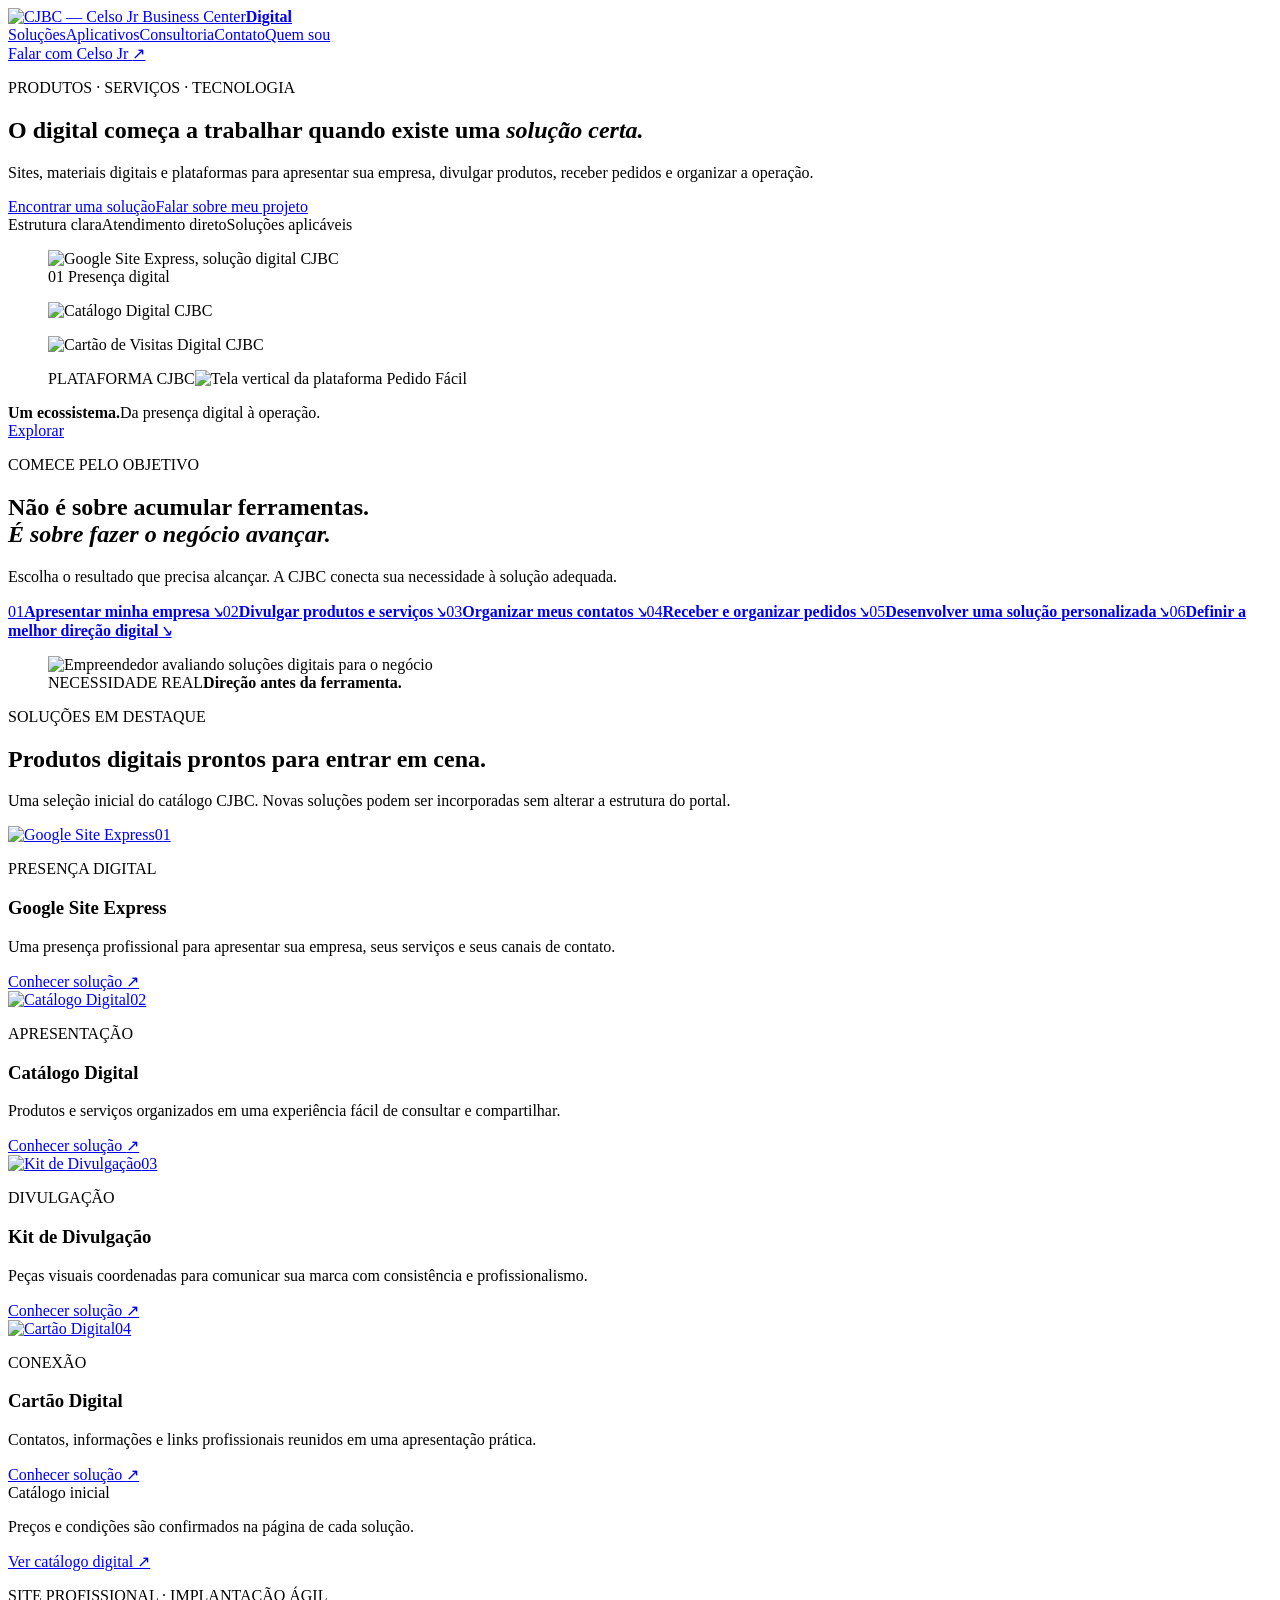
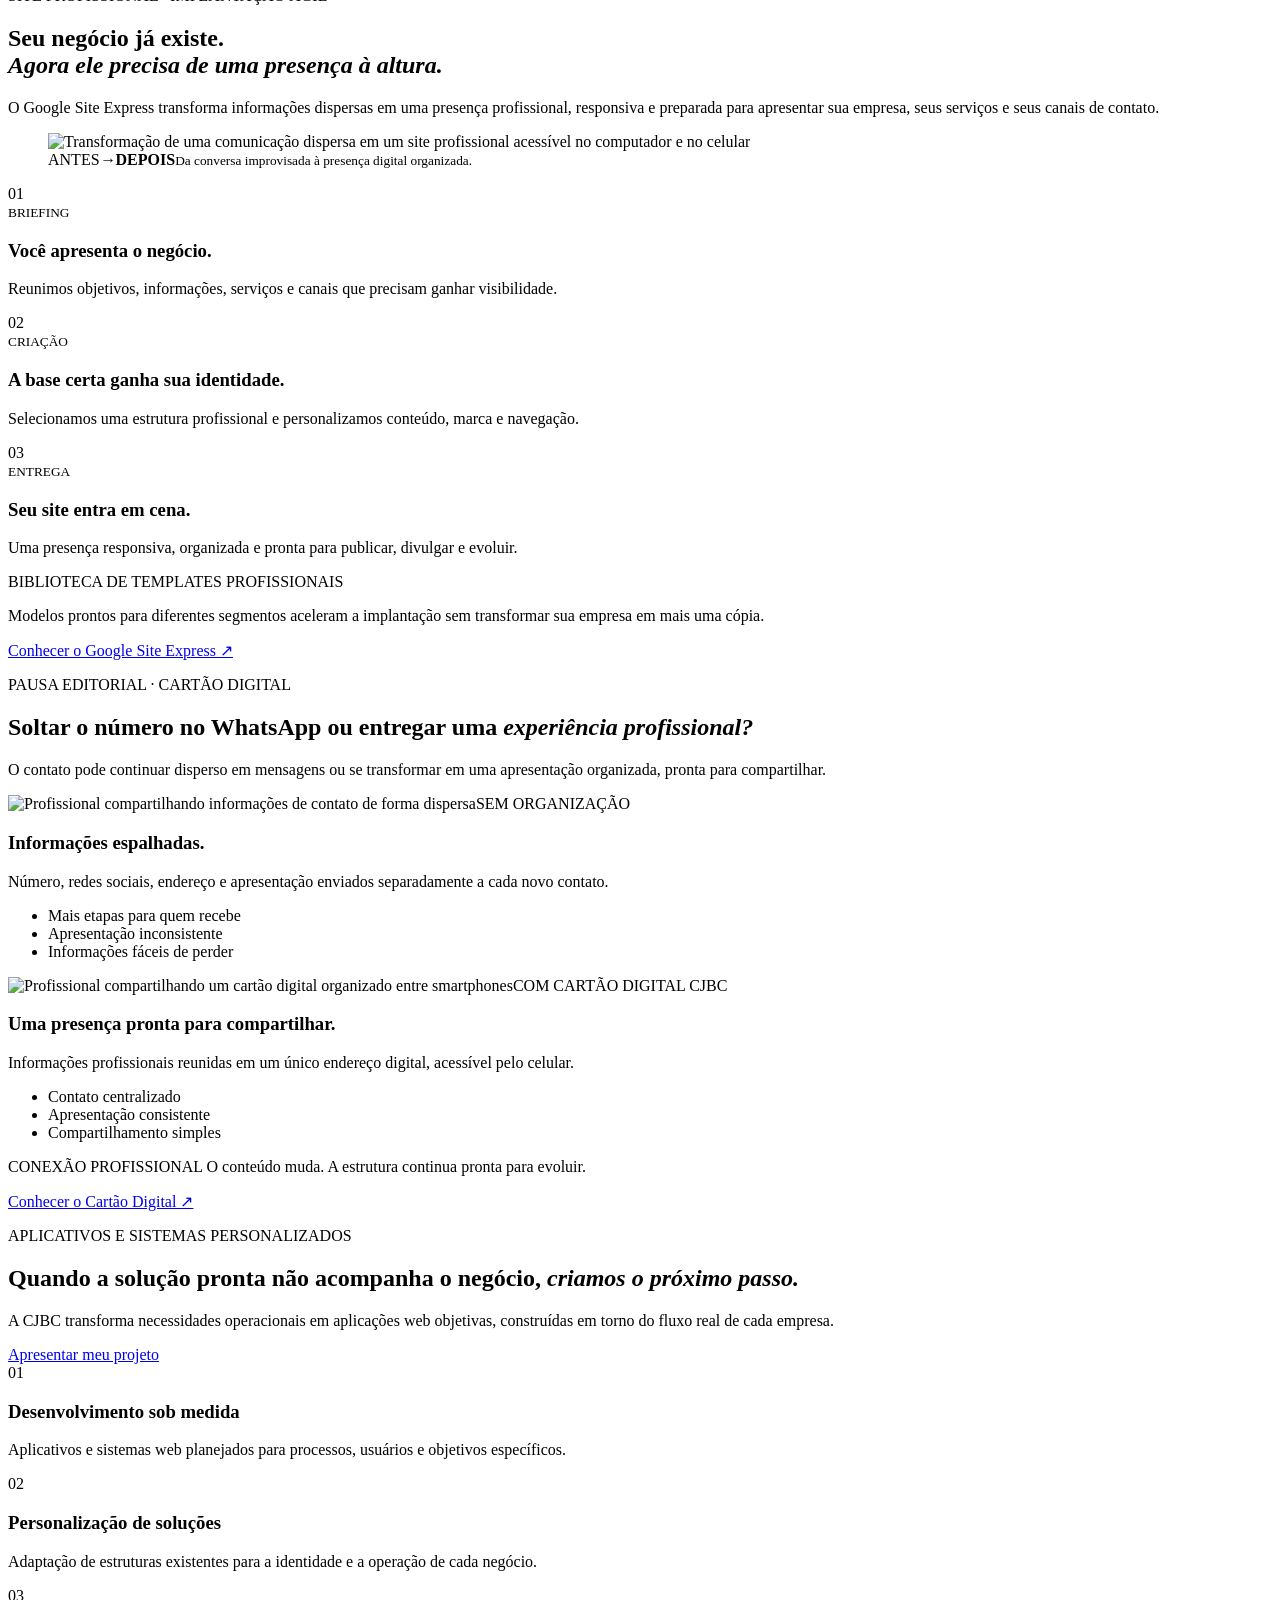
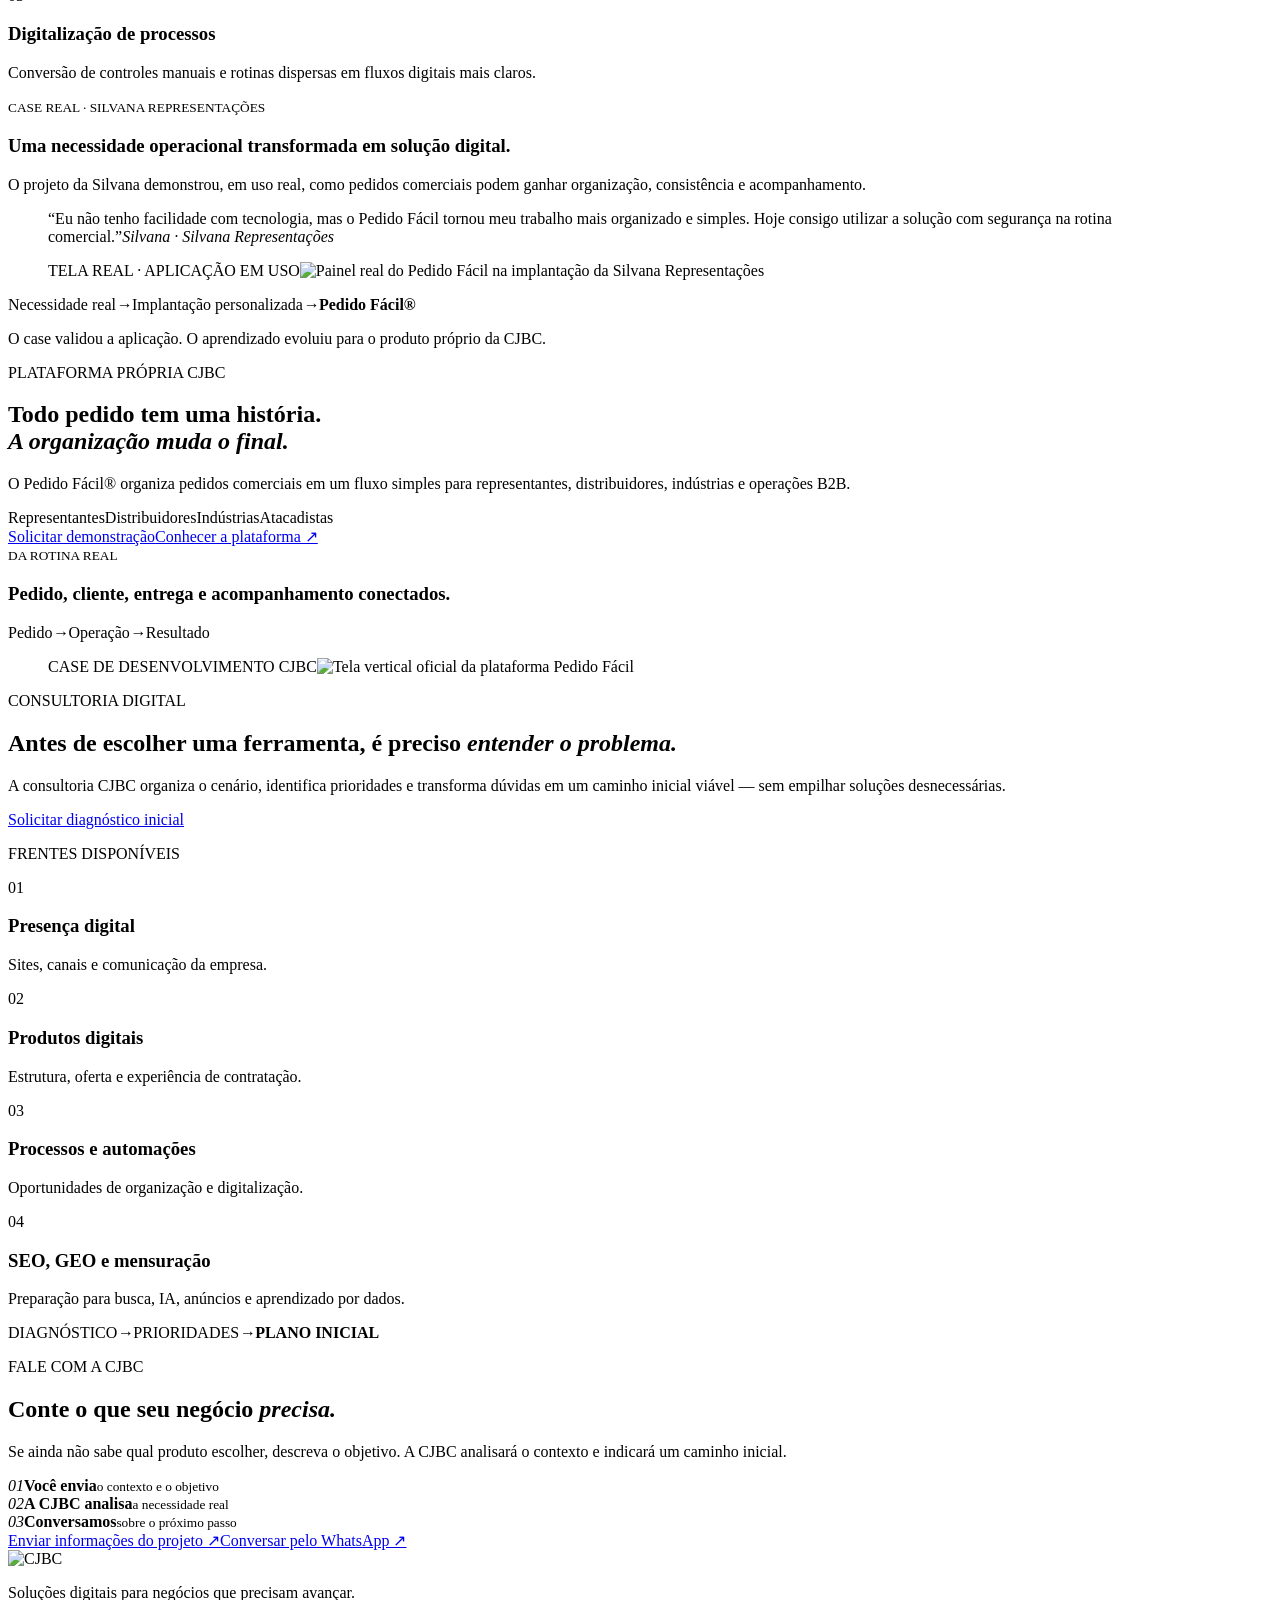
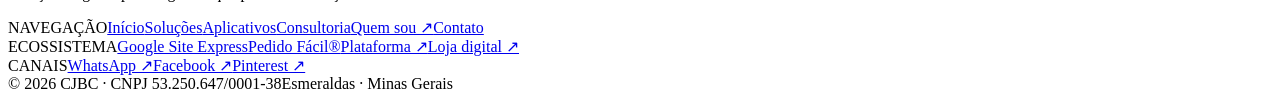
==== commit d4d4ce96: "Portal Digital V2: publicar versão homologada" ====
--- a/cjbc-digital/index.html
+++ b/cjbc-digital/index.html
@@ -1,70 +1,2 @@
-<!doctype html>
-<html lang="pt-BR">
-<head>
-  <meta charset="utf-8">
-  <meta name="viewport" content="width=device-width,initial-scale=1">
-  <title>CJBC Digital — Soluções digitais para vender e atender melhor</title>
-  <meta name="description" content="Sites, catálogos, materiais de divulgação e soluções digitais para pequenos negócios venderem, atenderem e crescerem com mais organização.">
-  <link rel="canonical" href="https://digital.cjbc.com.br/">
-  <meta property="og:title" content="CJBC Digital — Soluções digitais para negócios reais">
-  <meta property="og:description" content="Escolha a solução adequada para apresentar, divulgar, vender ou organizar seu negócio.">
-  <meta property="og:url" content="https://digital.cjbc.com.br/">
-  <meta property="og:type" content="website">
-  <meta name="theme-color" content="#070b16">
-  <link rel="stylesheet" href="/styles.css">
-  <script type="application/ld+json">
-  {"@context":"https://schema.org","@graph":[{"@type":"Organization","@id":"https://cjbc.com.br/#organization","name":"CJBC","url":"https://cjbc.com.br/"},{"@type":"WebSite","@id":"https://digital.cjbc.com.br/#website","url":"https://digital.cjbc.com.br/","name":"CJBC Digital","publisher":{"@id":"https://cjbc.com.br/#organization"}}]}
-  </script>
-</head>
-<body>
-  <a class="skip" href="#conteudo">Ir para o conteúdo</a>
-  <header class="header">
-    <a class="brand" href="/" aria-label="CJBC Digital — início"><span>CJBC</span> Digital</a>
-    <button class="menu" aria-expanded="false" aria-controls="nav">Menu</button>
-    <nav id="nav" aria-label="Navegação principal">
-      <a href="#solucoes">Soluções</a><a href="#como-funciona">Como funciona</a><a href="#duvidas">Dúvidas</a>
-      <a class="button small" data-event="whatsapp_header" href="https://wa.me/5531972219836?text=Ol%C3%A1%21+Vim+pelo+Portal+CJBC+Digital">Falar com a CJBC</a>
-    </nav>
-  </header>
-
-  <main id="conteudo">
-    <section class="hero">
-      <div class="wrap hero-grid">
-        <div>
-          <p class="eyebrow">Estratégia, design e tecnologia</p>
-          <h1>Soluções digitais para seu negócio <em>vender e atender melhor.</em></h1>
-          <p class="lead">Encontre a solução certa para apresentar sua empresa, divulgar seus produtos, receber pedidos e organizar sua operação.</p>
-          <div class="actions"><a class="button" href="#solucoes">Explorar soluções</a><a class="button ghost" data-event="whatsapp_hero" href="https://wa.me/5531972219836?text=Ol%C3%A1%21+Preciso+de+ajuda+para+escolher+uma+solu%C3%A7%C3%A3o">Pedir orientação</a></div>
-          <p class="micro">Atendimento humano · Escopo claro · Soluções para negócios reais</p>
-        </div>
-        <aside class="hero-card" aria-label="Categorias de soluções">
-          <span>Apresentar</span><span>Divulgar</span><span>Vender</span><span>Organizar</span>
-        </aside>
-      </div>
-    </section>
-
-    <section class="section" id="solucoes">
-      <div class="wrap">
-        <p class="eyebrow">Escolha por objetivo</p><h2>O que seu negócio precisa agora?</h2>
-        <div class="grid">
-          <article class="card"><b>01</b><h3>Ter presença profissional</h3><p>Uma página clara para apresentar sua empresa, serviços e canais de contato.</p><a href="/googlesiteexpress/">Conhecer Google Site Express →</a></article>
-          <article class="card"><b>02</b><h3>Mostrar produtos e serviços</h3><p>Organize sua oferta em um catálogo fácil de compartilhar e consultar.</p><a href="/catalogodigital/">Conhecer Catálogo Digital →</a></article>
-          <article class="card"><b>03</b><h3>Divulgar com consistência</h3><p>Materiais visuais alinhados para fortalecer sua comunicação nos canais digitais.</p><a href="/kitdivulgacao/">Conhecer Kit Divulgação →</a></article>
-          <article class="card"><b>04</b><h3>Facilitar o contato</h3><p>Reúna seus dados e links profissionais em uma apresentação digital prática.</p><a href="/cartaodigital/">Conhecer Cartão Digital →</a></article>
-          <article class="card featured"><b>05</b><h3>Receber e organizar pedidos</h3><p>Conheça o Pedido Fácil®, solução CJBC para operações comerciais B2B.</p><a href="https://pedidofacil.cjbc.com.br/">Conhecer Pedido Fácil® →</a></article>
-          <article class="card advisory"><b>?</b><h3>Não sabe qual escolher?</h3><p>Explique seu momento e receba uma orientação inicial, sem compromisso.</p><a data-event="whatsapp_cards" href="https://wa.me/5531972219836?text=Ol%C3%A1%21+Quero+ajuda+para+escolher+uma+solu%C3%A7%C3%A3o">Conversar no WhatsApp →</a></article>
-        </div>
-        <p class="validation">Preços, prazos e escopos serão exibidos após a validação do inventário comercial.</p>
-      </div>
-    </section>
-
-    <section class="section alt" id="como-funciona"><div class="wrap"><p class="eyebrow">Processo simples</p><h2>Da necessidade à solução</h2><ol class="steps"><li><strong>Conte seu objetivo</strong><span>Identificamos o problema e o resultado esperado.</span></li><li><strong>Escolha a solução</strong><span>Você recebe escopo, prazo e investimento com clareza.</span></li><li><strong>Acompanhe a entrega</strong><span>O projeto é produzido, revisado e entregue conforme o combinado.</span></li></ol></div></section>
-
-    <section class="section" id="duvidas"><div class="wrap narrow"><p class="eyebrow">Dúvidas frequentes</p><h2>Antes de decidir</h2><details><summary>Qual solução é mais indicada para mim?</summary><p>Depende do objetivo atual: presença, divulgação, apresentação de produtos ou organização de pedidos. A CJBC pode orientar a escolha inicial.</p></details><details><summary>Os preços mostrados anteriormente continuam válidos?</summary><p>Os valores estão em revisão. Toda contratação deve considerar a proposta comercial vigente e o escopo confirmado.</p></details><details><summary>Posso contratar mais de uma solução?</summary><p>Sim. As soluções podem ser combinadas quando isso fizer sentido para o seu negócio, sem adicionar recursos desnecessários.</p></details></div></section>
-
-    <section class="cta"><div class="wrap"><p class="eyebrow">Próximo passo</p><h2>Vamos transformar uma necessidade real em uma solução útil.</h2><a class="button" data-event="whatsapp_final" href="https://wa.me/5531972219836?text=Ol%C3%A1%21+Vim+pelo+Portal+CJBC+Digital+e+quero+conversar">Iniciar conversa</a></div></section>
-  </main>
-  <footer><div class="wrap"><span>© 2026 CJBC — Celso Jr Business Center</span><a href="https://cjbc.com.br/">Conheça a CJBC</a></div></footer>
-  <script src="/script.js" defer></script>
-</body>
-</html>
+<!DOCTYPE html><html lang="pt-BR"><head><meta charSet="utf-8"/><meta name="viewport" content="width=device-width, initial-scale=1"/><link rel="preload" href="/logo-cjbc-header.png" as="image"/><link rel="preload" href="https://cjbc.com.br/google-site-express.jpg" as="image"/><link rel="preload" href="https://cjbc.com.br/catalogo-digital.jpg" as="image"/><link rel="preload" href="https://cjbc.com.br/cartao-digital.jpg" as="image"/><link rel="preload" href="https://cjbc.com.br/pedido-facil-oficial.png" as="image"/><link rel="preload" href="/objetivos-2-5d.webp" as="image"/><link rel="preload" href="https://cjbc.com.br/kit-divulgacao.jpg" as="image"/><link rel="preload" href="/google-site-transformacao.webp" as="image"/><link rel="preload" href="/cartao-improviso.webp" as="image"/><link rel="preload" href="/cartao-organizado.webp" as="image"/><link rel="stylesheet" href="/styles.css"/><link rel="preload" href="/case-silvana-real.png" as="image"/><link rel="preload" href="/logo-cjbc-branco.png" as="image"/><title>CJBC Digital | Soluções digitais para negócios</title><meta name="description" content="Sites, materiais digitais e plataformas para apresentar sua empresa, divulgar produtos, receber pedidos e organizar sua operação."/><meta property="og:title" content="CJBC Digital | Soluções digitais para negócios"/><meta property="og:description" content="Produtos, serviços e tecnologia para negócios que precisam avançar."/><meta property="og:site_name" content="CJBC Digital"/><meta property="og:type" content="website"/><meta property="og:locale" content="pt_BR"/><meta name="twitter:card" content="summary_large_image"/><meta name="twitter:title" content="CJBC Digital | Soluções digitais para negócios"/><meta name="twitter:description" content="Produtos, serviços e tecnologia para negócios que precisam avançar."/><link rel="icon" href="/favicon.svg"/><link rel="canonical" href="https://digital.cjbc.com.br/"/>
+</head><body><main><header class="site-header"><a class="brand" href="#inicio" aria-label="CJBC Digital — início"><img src="/logo-cjbc-header.png" alt="CJBC — Celso Jr Business Center"/><b>Digital</b></a><nav aria-label="Navegação principal"><a href="#solucoes">Soluções</a><a href="#aplicativos">Aplicativos</a><a href="#consultoria">Consultoria</a><a href="#contato">Contato</a><a href="https://cjbc.com.br/#sobre" aria-label="Quem sou — Celso Jr, CEO e desenvolvedor full-stack da CJBC">Quem sou</a></nav><a class="header-cta" href="https://wa.me/5531972219836?text=Ol%C3%A1%2C%20Celso%20Jr.%20Vim%20pelo%20Portal%20Digital%20CJBC">Falar com Celso Jr <span aria-hidden="true">↗</span></a></header><section class="hero" id="inicio"><div class="hero-glow" aria-hidden="true"></div><div class="shell hero-layout"><div class="hero-copy"><p class="eyebrow">PRODUTOS · SERVIÇOS · TECNOLOGIA</p><h1>O digital começa a trabalhar quando existe uma <em>solução certa.</em></h1><p class="hero-lead">Sites, materiais digitais e plataformas para apresentar sua empresa, divulgar produtos, receber pedidos e organizar a operação.</p><div class="actions"><a class="button primary" href="#solucoes">Encontrar uma solução</a><a class="button secondary" href="https://wa.me/5531972219836?text=Quero%20orienta%C3%A7%C3%A3o%20sobre%20uma%20solu%C3%A7%C3%A3o%20digital">Falar sobre meu projeto</a></div><div class="hero-proof" aria-label="Diferenciais"><span>Estrutura clara</span><span>Atendimento direto</span><span>Soluções aplicáveis</span></div></div><div class="cinema" aria-label="Produtos e soluções digitais CJBC"><div class="cinema-line" aria-hidden="true"></div><figure class="shot shot-main"><img src="https://cjbc.com.br/google-site-express.jpg" alt="Google Site Express, solução digital CJBC"/><figcaption><span>01</span> Presença digital</figcaption></figure><figure class="shot shot-top"><img src="https://cjbc.com.br/catalogo-digital.jpg" alt="Catálogo Digital CJBC"/></figure><figure class="shot shot-bottom"><img src="https://cjbc.com.br/cartao-digital.jpg" alt="Cartão de Visitas Digital CJBC"/></figure><figure class="phone-shot" id="pedido-facil"><span>PLATAFORMA CJBC</span><img src="https://cjbc.com.br/pedido-facil-oficial.png" alt="Tela vertical da plataforma Pedido Fácil"/></figure><div class="scene-caption"><b>Um ecossistema.</b><span>Da presença digital à operação.</span></div></div></div><a class="scroll-cue" href="#transicao" aria-label="Continuar para as soluções"><span></span> Explorar</a></section><section class="objectives" id="transicao"><div class="shell objectives-layout"><div class="objectives-copy"><p class="eyebrow">COMECE PELO OBJETIVO</p><h2>Não é sobre acumular ferramentas.<br/><em>É sobre fazer o negócio avançar.</em></h2><p>Escolha o resultado que precisa alcançar. A CJBC conecta sua necessidade à solução adequada.</p><div class="objective-list"><a href="#google-site-express"><span>01</span><b>Apresentar minha empresa</b><i>↘</i></a><a href="#solucoes"><span>02</span><b>Divulgar produtos e serviços</b><i>↘</i></a><a href="#cartao-digital"><span>03</span><b>Organizar meus contatos</b><i>↘</i></a><a href="#pedido-facil"><span>04</span><b>Receber e organizar pedidos</b><i>↘</i></a><a href="#aplicativos"><span>05</span><b>Desenvolver uma solução personalizada</b><i>↘</i></a><a href="#consultoria"><span>06</span><b>Definir a melhor direção digital</b><i>↘</i></a></div></div><figure class="objective-visual"><img src="/objetivos-2-5d.webp" alt="Empreendedor avaliando soluções digitais para o negócio"/><figcaption><span>NECESSIDADE REAL</span><b>Direção antes da ferramenta.</b></figcaption></figure></div></section><section class="catalog" id="solucoes"><div class="shell"><div class="catalog-heading"><div><p class="eyebrow dark">SOLUÇÕES EM DESTAQUE</p><h2>Produtos digitais prontos para entrar em cena.</h2></div><p>Uma seleção inicial do catálogo CJBC. Novas soluções podem ser incorporadas sem alterar a estrutura do portal.</p></div><div class="product-grid"><article class="product"><a class="product-image" href="https://loja.infinitepay.io/cjbc_lojaonline/lpw4725-google-site-express" aria-label="Conhecer Google Site Express"><img src="https://cjbc.com.br/google-site-express.jpg" alt="Google Site Express"/><span>0<!-- -->1</span></a><p class="product-tag">PRESENÇA DIGITAL</p><h3>Google Site Express</h3><p>Uma presença profissional para apresentar sua empresa, seus serviços e seus canais de contato.</p><a class="product-link" href="https://loja.infinitepay.io/cjbc_lojaonline/lpw4725-google-site-express">Conhecer solução <span>↗</span></a></article><article class="product"><a class="product-image" href="https://loja.infinitepay.io/cjbc_lojaonline" aria-label="Conhecer Catálogo Digital"><img src="https://cjbc.com.br/catalogo-digital.jpg" alt="Catálogo Digital"/><span>0<!-- -->2</span></a><p class="product-tag">APRESENTAÇÃO</p><h3>Catálogo Digital</h3><p>Produtos e serviços organizados em uma experiência fácil de consultar e compartilhar.</p><a class="product-link" href="https://loja.infinitepay.io/cjbc_lojaonline">Conhecer solução <span>↗</span></a></article><article class="product"><a class="product-image" href="https://loja.infinitepay.io/cjbc_lojaonline" aria-label="Conhecer Kit de Divulgação"><img src="https://cjbc.com.br/kit-divulgacao.jpg" alt="Kit de Divulgação"/><span>0<!-- -->3</span></a><p class="product-tag">DIVULGAÇÃO</p><h3>Kit de Divulgação</h3><p>Peças visuais coordenadas para comunicar sua marca com consistência e profissionalismo.</p><a class="product-link" href="https://loja.infinitepay.io/cjbc_lojaonline">Conhecer solução <span>↗</span></a></article><article class="product"><a class="product-image" href="https://digital.cjbc.com.br/cartaodigital/" aria-label="Conhecer Cartão Digital"><img src="https://cjbc.com.br/cartao-digital.jpg" alt="Cartão Digital"/><span>0<!-- -->4</span></a><p class="product-tag">CONEXÃO</p><h3>Cartão Digital</h3><p>Contatos, informações e links profissionais reunidos em uma apresentação prática.</p><a class="product-link" href="https://digital.cjbc.com.br/cartaodigital/">Conhecer solução <span>↗</span></a></article></div><div class="catalog-foot"><span>Catálogo inicial</span><p>Preços e condições são confirmados na página de cada solução.</p><a href="https://loja.infinitepay.io/cjbc_lojaonline">Ver catálogo digital ↗</a></div></div></section><section class="site-express-section" id="google-site-express"><div class="shell"><div class="site-express-heading"><div><p class="eyebrow">SITE PROFISSIONAL · IMPLANTAÇÃO ÁGIL</p><h2>Seu negócio já existe.<br/><em>Agora ele precisa de uma presença à altura.</em></h2></div><p>O Google Site Express transforma informações dispersas em uma presença profissional, responsiva e preparada para apresentar sua empresa, seus serviços e seus canais de contato.</p></div><figure class="site-express-visual"><img src="/google-site-transformacao.webp" alt="Transformação de uma comunicação dispersa em um site profissional acessível no computador e no celular"/><figcaption><span>ANTES</span><i>→</i><b>DEPOIS</b><small>Da conversa improvisada à presença digital organizada.</small></figcaption></figure><div class="site-express-process" aria-label="Como funciona o Google Site Express"><article><span>01</span><div><small>BRIEFING</small><h3>Você apresenta o negócio.</h3><p>Reunimos objetivos, informações, serviços e canais que precisam ganhar visibilidade.</p></div></article><article><span>02</span><div><small>CRIAÇÃO</small><h3>A base certa ganha sua identidade.</h3><p>Selecionamos uma estrutura profissional e personalizamos conteúdo, marca e navegação.</p></div></article><article><span>03</span><div><small>ENTREGA</small><h3>Seu site entra em cena.</h3><p>Uma presença responsiva, organizada e pronta para publicar, divulgar e evoluir.</p></div></article></div><div class="site-express-footer"><div><span>BIBLIOTECA DE TEMPLATES PROFISSIONAIS</span><p>Modelos prontos para diferentes segmentos aceleram a implantação sem transformar sua empresa em mais uma cópia.</p></div><a class="button primary" href="https://digital.cjbc.com.br/googlesiteexpress/">Conhecer o Google Site Express ↗</a></div></div></section><section class="editorial-break" id="cartao-digital"><div class="shell"><div class="editorial-heading"><p class="eyebrow">PAUSA EDITORIAL · CARTÃO DIGITAL</p><h2>Soltar o número no WhatsApp ou entregar uma <em>experiência profissional?</em></h2><p>O contato pode continuar disperso em mensagens ou se transformar em uma apresentação organizada, pronta para compartilhar.</p></div><div class="comparison"><article class="comparison-card friction"><div class="comparison-image"><img src="/cartao-improviso.webp" alt="Profissional compartilhando informações de contato de forma dispersa"/><span>SEM ORGANIZAÇÃO</span></div><div><h3>Informações espalhadas.</h3><p>Número, redes sociais, endereço e apresentação enviados separadamente a cada novo contato.</p><ul><li>Mais etapas para quem recebe</li><li>Apresentação inconsistente</li><li>Informações fáceis de perder</li></ul></div></article><article class="comparison-card solution"><div class="comparison-image"><img src="/cartao-organizado.webp" alt="Profissional compartilhando um cartão digital organizado entre smartphones"/><span>COM CARTÃO DIGITAL CJBC</span></div><div><h3>Uma presença pronta para compartilhar.</h3><p>Informações profissionais reunidas em um único endereço digital, acessível pelo celular.</p><ul><li>Contato centralizado</li><li>Apresentação consistente</li><li>Compartilhamento simples</li></ul></div></article></div><div class="editorial-action"><p><span>CONEXÃO PROFISSIONAL</span> O conteúdo muda. A estrutura continua pronta para evoluir.</p><a class="button primary" href="https://digital.cjbc.com.br/cartaodigital/">Conhecer o Cartão Digital ↗</a></div></div></section><section class="apps-section" id="aplicativos"><div class="shell apps-layout"><div class="apps-heading"><p class="eyebrow">APLICATIVOS E SISTEMAS PERSONALIZADOS</p><h2>Quando a solução pronta não acompanha o negócio, <em>criamos o próximo passo.</em></h2><p>A CJBC transforma necessidades operacionais em aplicações web objetivas, construídas em torno do fluxo real de cada empresa.</p><a class="button primary" href="https://wa.me/5531972219836?text=Quero%20apresentar%20meu%20projeto%20de%20aplicativo%20ou%20sistema">Apresentar meu projeto</a></div><div class="apps-capabilities"><article><span>01</span><div><h3>Desenvolvimento sob medida</h3><p>Aplicativos e sistemas web planejados para processos, usuários e objetivos específicos.</p></div></article><article><span>02</span><div><h3>Personalização de soluções</h3><p>Adaptação de estruturas existentes para a identidade e a operação de cada negócio.</p></div></article><article><span>03</span><div><h3>Digitalização de processos</h3><p>Conversão de controles manuais e rotinas dispersas em fluxos digitais mais claros.</p></div></article></div><aside class="case-silvana"><div class="case-copy"><small>CASE REAL · SILVANA REPRESENTAÇÕES</small><h3>Uma necessidade operacional transformada em solução digital.</h3><p>O projeto da Silvana demonstrou, em uso real, como pedidos comerciais podem ganhar organização, consistência e acompanhamento.</p><blockquote>“Eu não tenho facilidade com tecnologia, mas o Pedido Fácil tornou meu trabalho mais organizado e simples. Hoje consigo utilizar a solução com segurança na rotina comercial.”<cite>Silvana · Silvana Representações</cite></blockquote></div><figure class="case-screen"><span>TELA REAL · APLICAÇÃO EM USO</span><img src="/case-silvana-real.png" alt="Painel real do Pedido Fácil na implantação da Silvana Representações"/></figure><div class="case-evolution"><span>Necessidade real</span><i>→</i><span>Implantação personalizada</span><i>→</i><b>Pedido Fácil®</b></div><p class="case-note">O case validou a aplicação. O aprendizado evoluiu para o produto próprio da CJBC.</p></aside></div></section><section class="pedido-section" id="pedido-facil"><div class="shell pedido-layout"><div class="pedido-copy"><p class="eyebrow">PLATAFORMA PRÓPRIA CJBC</p><h2>Todo pedido tem uma história.<br/><em>A organização muda o final.</em></h2><p>O Pedido Fácil® organiza pedidos comerciais em um fluxo simples para representantes, distribuidores, indústrias e operações B2B.</p><div class="pedido-audience"><span>Representantes</span><span>Distribuidores</span><span>Indústrias</span><span>Atacadistas</span></div><div class="actions"><a class="button primary" href="https://wa.me/5531972219836?text=Quero%20solicitar%20uma%20demonstra%C3%A7%C3%A3o%20do%20Pedido%20F%C3%A1cil">Solicitar demonstração</a><a class="button secondary" href="https://pedidofacil.cjbc.com.br/">Conhecer a plataforma ↗</a></div></div><div class="pedido-stage"><div class="pedido-story"><small>DA ROTINA REAL</small><h3>Pedido, cliente, entrega e acompanhamento conectados.</h3><div class="story-flow"><span>Pedido</span><i>→</i><span>Operação</span><i>→</i><span>Resultado</span></div></div><figure><span>CASE DE DESENVOLVIMENTO CJBC</span><img src="https://cjbc.com.br/pedido-facil-oficial.png" alt="Tela vertical oficial da plataforma Pedido Fácil"/></figure></div></div></section><section class="consulting-section" id="consultoria"><div class="shell consulting-layout"><div class="consulting-intro"><p class="eyebrow dark">CONSULTORIA DIGITAL</p><h2>Antes de escolher uma ferramenta, é preciso <em>entender o problema.</em></h2><p>A consultoria CJBC organiza o cenário, identifica prioridades e transforma dúvidas em um caminho inicial viável — sem empilhar soluções desnecessárias.</p><a class="button primary" href="https://wa.me/5531972219836?text=Quero%20solicitar%20um%20diagn%C3%B3stico%20digital%20inicial">Solicitar diagnóstico inicial</a></div><div class="consulting-map"><p>FRENTES DISPONÍVEIS</p><div class="consulting-grid"><article><span>01</span><h3>Presença digital</h3><p>Sites, canais e comunicação da empresa.</p></article><article><span>02</span><h3>Produtos digitais</h3><p>Estrutura, oferta e experiência de contratação.</p></article><article><span>03</span><h3>Processos e automações</h3><p>Oportunidades de organização e digitalização.</p></article><article><span>04</span><h3>SEO, GEO e mensuração</h3><p>Preparação para busca, IA, anúncios e aprendizado por dados.</p></article></div><div class="consulting-result"><span>DIAGNÓSTICO</span><i>→</i><span>PRIORIDADES</span><i>→</i><b>PLANO INICIAL</b></div></div></div></section><section class="contact-section" id="contato"><div class="shell contact-layout"><div><p class="eyebrow dark">FALE COM A CJBC</p><h2>Conte o que seu negócio <em>precisa.</em></h2><p>Se ainda não sabe qual produto escolher, descreva o objetivo. A CJBC analisará o contexto e indicará um caminho inicial.</p></div><div class="contact-path"><div class="contact-line"></div><article><i>01</i><span><b>Você envia</b><small>o contexto e o objetivo</small></span></article><article><i>02</i><span><b>A CJBC analisa</b><small>a necessidade real</small></span></article><article><i>03</i><span><b>Conversamos</b><small>sobre o próximo passo</small></span></article><div class="contact-actions"><a class="button primary" href="https://docs.google.com/forms/d/e/1FAIpQLSdEcEfSiXoUt7JX0lUHjSPLyfMj59ZoH6J_6kAaWDB9_KIRdQ/viewform">Enviar informações do projeto ↗</a><a href="https://wa.me/5531972219836?text=Vim%20pelo%20Portal%20Digital%20CJBC">Conversar pelo WhatsApp ↗</a></div></div></div></section><footer class="site-footer"><div class="footer-brand"><img src="/logo-cjbc-branco.png" alt="CJBC"/><p>Soluções digitais para negócios que precisam avançar.</p></div><div><span>NAVEGAÇÃO</span><a href="#inicio">Início</a><a href="#solucoes">Soluções</a><a href="#aplicativos">Aplicativos</a><a href="#consultoria">Consultoria</a><a href="https://cjbc.com.br/#sobre">Quem sou ↗</a><a href="#contato">Contato</a></div><div><span>ECOSSISTEMA</span><a href="#google-site-express">Google Site Express</a><a href="#pedido-facil">Pedido Fácil®</a><a href="https://pedidofacil.cjbc.com.br/">Plataforma ↗</a><a href="https://loja.infinitepay.io/cjbc_lojaonline">Loja digital ↗</a></div><div><span>CANAIS</span><a href="https://wa.me/5531972219836">WhatsApp ↗</a><a href="https://www.facebook.com/celsojr.designergrafico">Facebook ↗</a><a href="https://www.pinterest.com/celsojrbr/">Pinterest ↗</a></div><div class="copyright"><span>© 2026 CJBC · CNPJ 53.250.647/0001-38</span><span>Esmeraldas · Minas Gerais</span></div></footer></main></body></html>
